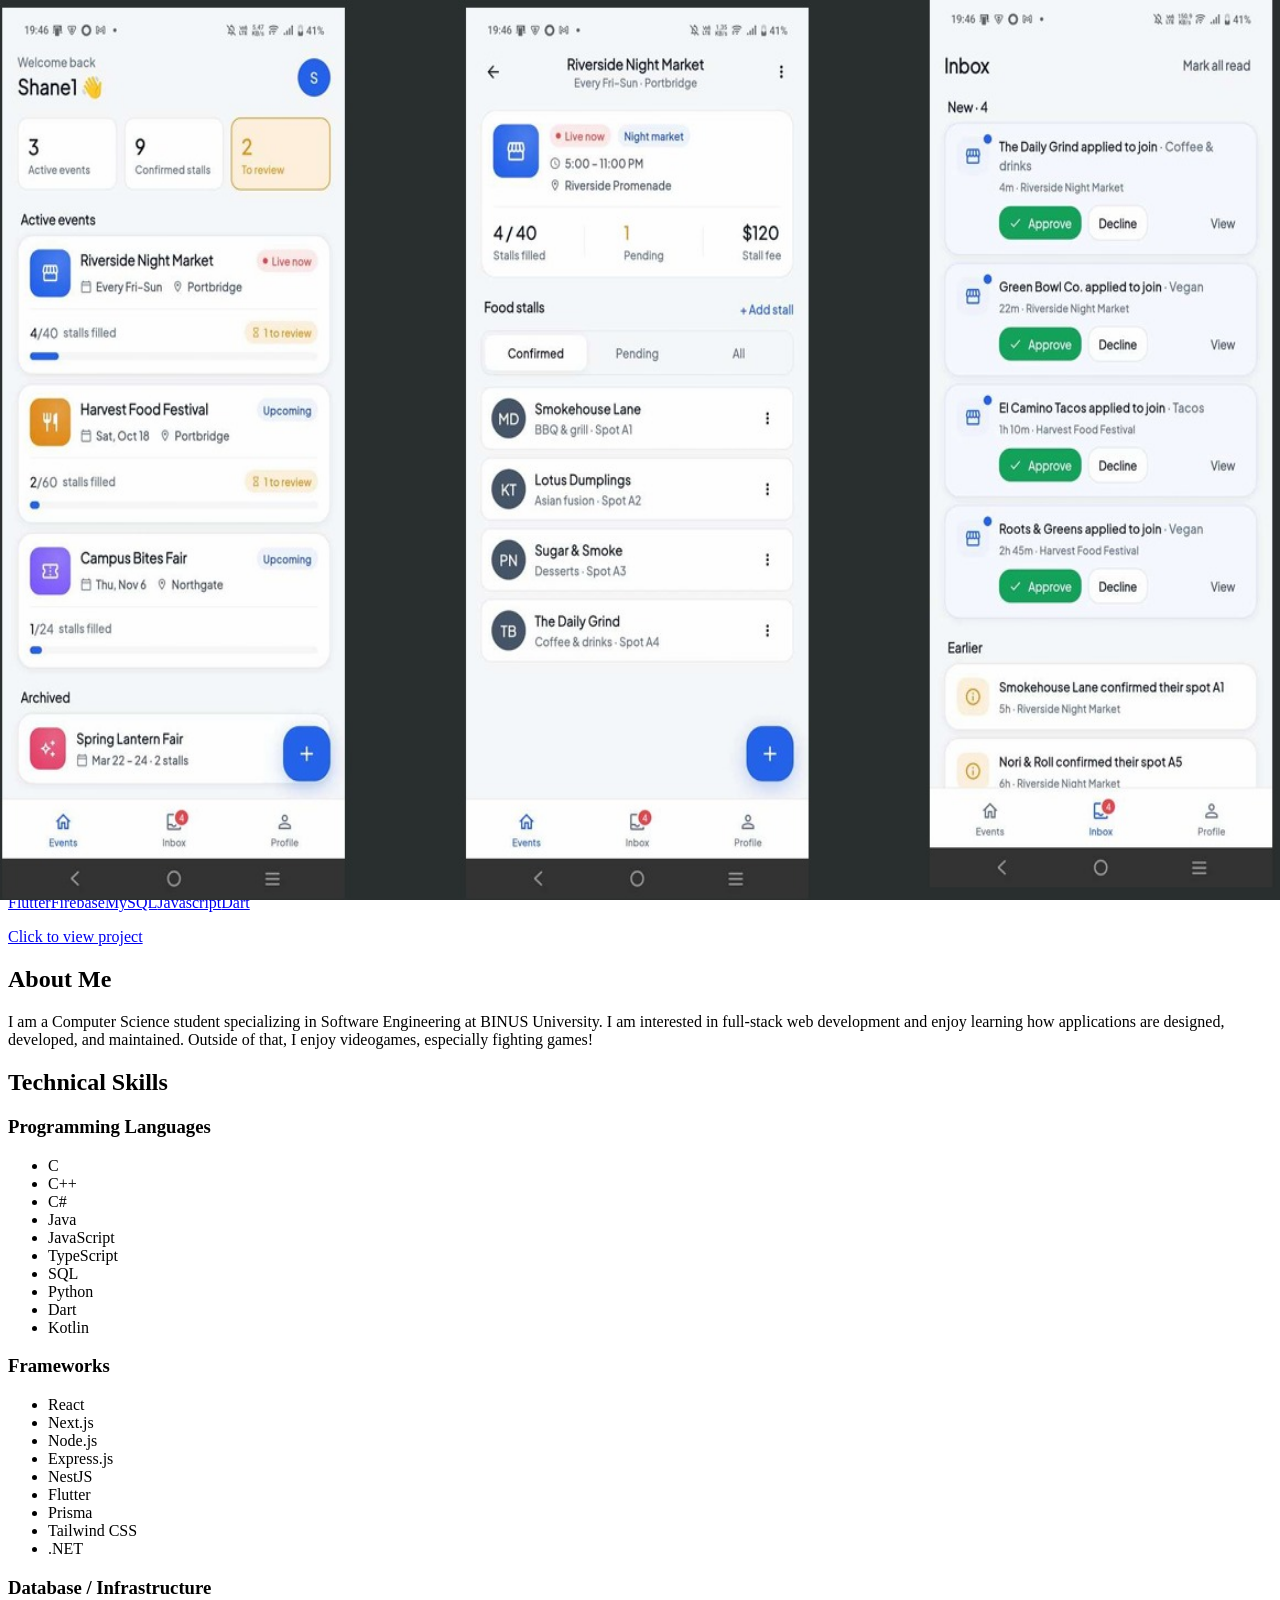
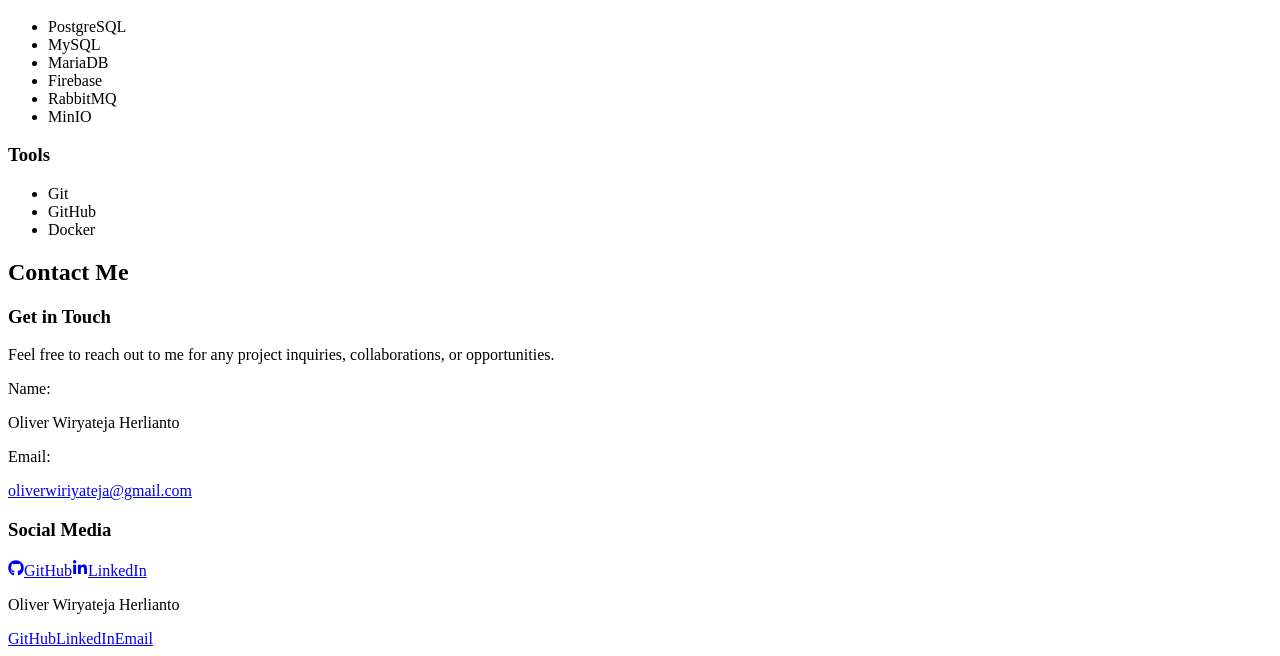
==== out/index.html @ 8010caa8 "update portfolio" ====
<!DOCTYPE html><html lang="en" class="geist_a71539c9-module__T19VSG__variable geist_mono_8d43a2aa-module__8Li5zG__variable h-full antialiased"><head><meta charSet="utf-8"/><meta name="viewport" content="width=device-width, initial-scale=1"/><link rel="preload" href="/_next/static/media/797e433ab948586e-s.p.0r6juujl39pe6.woff2" as="font" crossorigin="" type="font/woff2"/><link rel="preload" href="/_next/static/media/caa3a2e1cccd8315-s.p.0wgildi0cnwt9.woff2" as="font" crossorigin="" type="font/woff2"/><link rel="stylesheet" href="/_next/static/chunks/0q4p0e7eslf-d.css" data-precedence="next"/><link rel="preload" as="script" fetchPriority="low" href="/_next/static/chunks/3s6nzrbk-8mnv.js"/><script src="/_next/static/chunks/19mx3mg6lkumu.js" async=""></script><script src="/_next/static/chunks/3g4px251sg85e.js" async=""></script><script src="/_next/static/chunks/0tgjiok8t6d_n.js" async=""></script><script src="/_next/static/chunks/turbopack-2wgs7irzom57_.js" async=""></script><script src="/_next/static/chunks/3fntmmi971322.js" async=""></script><script src="/_next/static/chunks/1bkt6q9tlb272.js" async=""></script><title>Oliver Wiryateja Herlianto Portfolio</title><meta name="description" content="My Portfolio :D"/><link rel="icon" href="/favicon.ico?favicon.2vob68tjqpejf.ico" sizes="256x256" type="image/x-icon"/><meta name="next-size-adjust" content=""/><script src="/_next/static/chunks/0cz1d0mv5g_q7.js" noModule=""></script></head><body class="min-h-full flex flex-col"><div hidden=""><!--$--><!--/$--></div><main class="min-h-screen bg-black text-white"><nav class="sticky top-0 z-50 border-b border-slate-800 bg-black/90 backdrop-blur"><div class="mx-auto flex max-w-5xl items-center justify-between px-6 py-4"><a class="text-xl font-bold text-white" href="#home">Oliver W.H</a><div class="flex gap-6"><a class="relative py-2 text-white transition-colors hover:text-blue-500 after:absolute after:bottom-0 after:left-0 after:h-0.5 after:w-full after:bg-blue-500" href="#home">Home</a><a class="relative py-2 text-white transition-colors hover:text-blue-500 " href="#projects">Projects</a><a class="relative py-2 text-white transition-colors hover:text-blue-500 " href="#about">About</a><a class="relative py-2 text-white transition-colors hover:text-blue-500 " href="#contact">Contact</a></div></div></nav><section id="home" class="px-6 pt-18 pb-24 sm:px-10"><div class="mx-auto max-w-5xl text-center"><p class="mx-auto mt-6 max-w-3xl text-lg leading-relaxed font-mono text-blue-500">Computer Science Student from Bina Nusantara University</p><h1 class="text-4xl font-bold text-white sm:text-5xl">Hi, My name is Oliver Wiryateja Herlianto.</h1><h2 class="mt-4 text-2xl font-semibold text-slate-300 sm:text-3xl">Software Engineer</h2><p class="mx-auto mt-6 max-w-3xl text-center text-xl leading-relaxed text-slate-400">Studying Computer Science - Software Engineering track at BINUS University @Alam Sutera. Interested in all things related to technology, passionate in studying full-stack web development, experienced in building academic and personal projects using technologies such as Typescript, Node.js, React, SQL, and Docker. Currently looking to strengthen my software engineering skills and contribute to real world projects.</p><div class="mt-8 flex justify-center gap-4"><a href="#projects" class="rounded-lg bg-blue-600 px-5 py-3 font-medium text-white transition-colors hover:bg-blue-500">View Projects</a><a href="/personalcv.pdf" target="_blank" rel="noopener noreferrer" class="rounded-lg border border-slate-700 px-5 py-3 font-medium text-white transition-colors hover:bg-slate-800">View CV</a></div></div></section><section id="projects" class="scroll-mt-24 px-6 pt-6 pb-18 sm:px-10"><div class="mx-auto max-w-5xl text-center"><h2 class="text-3xl font-bold text-white">Projects</h2><p class="mx-auto mt-4 max-w-2xl text-center text-slate-400">A selection of projects I have worked on.</p><div class="mt-10 grid items-stretch gap-6 md:grid-cols-2"><a href="/projects/letsmeet" class="flex h-full flex-col overflow-hidden border border-slate-800 bg-slate-900 transition-colors hover:border-blue-500"><div class="flex-1 p-6"><h3 class="text-xl font-semibold text-white">LetsMeet</h3><p class="mt-3 text-slate-400">A platform for organizations to manage events, partnerships, and collaboration.</p><div class="mt-4 flex flex-wrap justify-center gap-2"><span class="bg-slate-800 px-3 py-1 text-sm text-slate-300">React</span><span class="bg-slate-800 px-3 py-1 text-sm text-slate-300">TypeScript</span><span class="bg-slate-800 px-3 py-1 text-sm text-slate-300">Node.js</span><span class="bg-slate-800 px-3 py-1 text-sm text-slate-300">PostgreSQL</span></div><p class="mt-5 text-sm font-medium text-blue-500">Click to view project</p></div><div class="relative h-48 w-full"><img alt="LetsMeet screenshot" loading="lazy" decoding="async" data-nimg="fill" class="object-cover" style="position:absolute;height:100%;width:100%;left:0;top:0;right:0;bottom:0;color:transparent" src="/letsmeet.png"/></div></a><a href="/projects/stromen" class="flex h-full flex-col overflow-hidden border border-slate-800 bg-slate-900 transition-colors hover:border-blue-500"><div class="flex-1 p-6"><h3 class="text-xl font-semibold text-white">STROMEN</h3><p class="mt-3 text-slate-400">Video streaming platform.</p><div class="mt-4 flex flex-wrap justify-center gap-2"><span class="bg-slate-800 px-3 py-1 text-sm text-slate-300">Next.js</span><span class="bg-slate-800 px-3 py-1 text-sm text-slate-300">NestJS</span><span class="bg-slate-800 px-3 py-1 text-sm text-slate-300">PostgreSQL</span><span class="bg-slate-800 px-3 py-1 text-sm text-slate-300">RabbitMQ</span><span class="bg-slate-800 px-3 py-1 text-sm text-slate-300">MinIO</span></div><p class="mt-5 text-sm font-medium text-blue-500">Click to view project</p></div><div class="relative h-48 w-full"><img alt="STROMEN screenshot" loading="lazy" decoding="async" data-nimg="fill" class="object-cover" style="position:absolute;height:100%;width:100%;left:0;top:0;right:0;bottom:0;color:transparent" src="/stromen.png"/></div></a><a href="/projects/harvest2day" class="flex h-full flex-col overflow-hidden border border-slate-800 bg-slate-900 transition-colors hover:border-blue-500"><div class="flex-1 p-6"><h3 class="text-xl font-semibold text-white">Harvest2Day</h3><p class="mt-3 text-slate-400">Harvesting Prediction AI</p><div class="mt-4 flex flex-wrap justify-center gap-2"><span class="bg-slate-800 px-3 py-1 text-sm text-slate-300">Python</span><span class="bg-slate-800 px-3 py-1 text-sm text-slate-300">FastAPI</span><span class="bg-slate-800 px-3 py-1 text-sm text-slate-300">HTML</span><span class="bg-slate-800 px-3 py-1 text-sm text-slate-300">CSS</span><span class="bg-slate-800 px-3 py-1 text-sm text-slate-300">JavaScript</span></div><p class="mt-5 text-sm font-medium text-blue-500">Click to view project</p></div><div class="relative h-48 w-full"><img alt="Harvest2Day screenshot" loading="lazy" decoding="async" data-nimg="fill" class="object-cover" style="position:absolute;height:100%;width:100%;left:0;top:0;right:0;bottom:0;color:transparent" src="/harvest2day.png"/></div></a><a href="/projects/wukwukembege" class="flex h-full flex-col overflow-hidden border border-slate-800 bg-slate-900 transition-colors hover:border-blue-500"><div class="flex-1 p-6"><h3 class="text-xl font-semibold text-white">Wukwembege</h3><p class="mt-3 text-slate-400">Wukwembege is a mobile app designed to connect

            event organizers with food stall vendors</p><div class="mt-4 flex flex-wrap justify-center gap-2"><span class="bg-slate-800 px-3 py-1 text-sm text-slate-300">Flutter</span><span class="bg-slate-800 px-3 py-1 text-sm text-slate-300">Firebase</span><span class="bg-slate-800 px-3 py-1 text-sm text-slate-300">MySQL</span><span class="bg-slate-800 px-3 py-1 text-sm text-slate-300">Javascript</span><span class="bg-slate-800 px-3 py-1 text-sm text-slate-300">Dart</span></div><p class="mt-5 text-sm font-medium text-blue-500">Click to view project</p></div><div class="relative h-48 w-full"><img alt="Wukwembege screenshot" loading="lazy" decoding="async" data-nimg="fill" class="object-cover" style="position:absolute;height:100%;width:100%;left:0;top:0;right:0;bottom:0;color:transparent" src="/wukwembege.png"/></div></a></div></div></section><section id="about" class="scroll-mt-24 px-10 pt-8 pb-18"><div class="mx-auto max-w-5xl text-center"><h2 class="text-3xl font-bold text-white">About Me</h2><p class="mx-auto mt-6 max-w-3xl text-xl text-center leading-relaxed text-slate-400">I am a Computer Science student specializing in Software Engineering at BINUS University. I am interested in full-stack web development and enjoy learning how applications are designed, developed, and maintained. Outside of that, I enjoy videogames, especially fighting games!</p><h2 class="mt-12 text-2xl font-bold text-white">Technical Skills</h2><div class="mt-8 grid gap-8 text-left sm:grid-cols-2 lg:grid-cols-4"><div><h3 class="border-b border-slate-700 pb-3 text-lg font-semibold text-white">Programming Languages</h3><ul class="mt-4 space-y-2 text-slate-400"><li>C</li><li>C++</li><li>C#</li><li>Java</li><li>JavaScript</li><li>TypeScript</li><li>SQL</li><li>Python</li><li>Dart</li><li>Kotlin</li></ul></div><div><h3 class="border-b border-slate-700 pb-3 text-lg font-semibold text-white">Frameworks</h3><ul class="mt-4 space-y-2 text-slate-400"><li>React</li><li>Next.js</li><li>Node.js</li><li>Express.js</li><li>NestJS</li><li>Flutter</li><li>Prisma</li><li>Tailwind CSS</li><li>.NET</li></ul></div><div><h3 class="border-b border-slate-700 pb-3 text-lg font-semibold text-white">Database / Infrastructure</h3><ul class="mt-4 space-y-2 text-slate-400"><li>PostgreSQL</li><li>MySQL</li><li>MariaDB</li><li>Firebase</li><li>RabbitMQ</li><li>MinIO</li></ul></div><div><h3 class="border-b border-slate-700 pb-3 text-lg font-semibold text-white">Tools</h3><ul class="mt-4 space-y-2 text-slate-400"><li>Git</li><li>GitHub</li><li>Docker</li></ul></div></div></div></section><section id="contact" class="scroll-mt-24 px-6 pt-12 pb-24 sm:px-10"><div class="mx-auto max-w-5xl"><div class="text-center"><h2 class="text-3xl font-bold text-white">Contact Me</h2></div><div class="mt-16 grid gap-12 md:grid-cols-2"><div><h3 class="text-2xl font-bold text-white">Get in Touch</h3><p class="mt-4 max-w-lg leading-relaxed text-slate-400 pb-2">Feel free to reach out to me for any project inquiries, collaborations, or opportunities.</p><div class="flex-mt-8 space-y-6"><div><p class="font-medium text-white">Name:</p><p class="mt-1 text-slate-400">Oliver Wiryateja Herlianto</p></div><div><p class="font-medium text-white">Email:</p><a href="mailto:oliverwiriyateja@gmail.com" class="mt-1 block text-slate-400 transition-colors hover:text-blue-500">oliverwiriyateja@gmail.com</a></div></div></div><div><h3 class="text-2xl font-bold text-white">Social Media</h3><div class="mt-6 space-y-4"><a href="https://github.com/Jamsyyy" target="_blank" rel="noopener noreferrer" class="flex items-center justify-center gap-3 rounded-lg bg-blue-600 px-6 py-4 font-medium text-white transition-colors hover:bg-blue-500"><svg stroke="currentColor" fill="currentColor" stroke-width="0" viewBox="0 0 496 512" class="text-xl" height="1em" width="1em" xmlns="http://www.w3.org/2000/svg"><path d="M165.9 397.4c0 2-2.3 3.6-5.2 3.6-3.3.3-5.6-1.3-5.6-3.6 0-2 2.3-3.6 5.2-3.6 3-.3 5.6 1.3 5.6 3.6zm-31.1-4.5c-.7 2 1.3 4.3 4.3 4.9 2.6 1 5.6 0 6.2-2s-1.3-4.3-4.3-5.2c-2.6-.7-5.5.3-6.2 2.3zm44.2-1.7c-2.9.7-4.9 2.6-4.6 4.9.3 2 2.9 3.3 5.9 2.6 2.9-.7 4.9-2.6 4.6-4.6-.3-1.9-3-3.2-5.9-2.9zM244.8 8C106.1 8 0 113.3 0 252c0 110.9 69.8 205.8 169.5 239.2 12.8 2.3 17.3-5.6 17.3-12.1 0-6.2-.3-40.4-.3-61.4 0 0-70 15-84.7-29.8 0 0-11.4-29.1-27.8-36.6 0 0-22.9-15.7 1.6-15.4 0 0 24.9 2 38.6 25.8 21.9 38.6 58.6 27.5 72.9 20.9 2.3-16 8.8-27.1 16-33.7-55.9-6.2-112.3-14.3-112.3-110.5 0-27.5 7.6-41.3 23.6-58.9-2.6-6.5-11.1-33.3 2.6-67.9 20.9-6.5 69 27 69 27 20-5.6 41.5-8.5 62.8-8.5s42.8 2.9 62.8 8.5c0 0 48.1-33.6 69-27 13.7 34.7 5.2 61.4 2.6 67.9 16 17.7 25.8 31.5 25.8 58.9 0 96.5-58.9 104.2-114.8 110.5 9.2 7.9 17 22.9 17 46.4 0 33.7-.3 75.4-.3 83.6 0 6.5 4.6 14.4 17.3 12.1C428.2 457.8 496 362.9 496 252 496 113.3 383.5 8 244.8 8zM97.2 352.9c-1.3 1-1 3.3.7 5.2 1.6 1.6 3.9 2.3 5.2 1 1.3-1 1-3.3-.7-5.2-1.6-1.6-3.9-2.3-5.2-1zm-10.8-8.1c-.7 1.3.3 2.9 2.3 3.9 1.6 1 3.6.7 4.3-.7.7-1.3-.3-2.9-2.3-3.9-2-.6-3.6-.3-4.3.7zm32.4 35.6c-1.6 1.3-1 4.3 1.3 6.2 2.3 2.3 5.2 2.6 6.5 1 1.3-1.3.7-4.3-1.3-6.2-2.2-2.3-5.2-2.6-6.5-1zm-11.4-14.7c-1.6 1-1.6 3.6 0 5.9 1.6 2.3 4.3 3.3 5.6 2.3 1.6-1.3 1.6-3.9 0-6.2-1.4-2.3-4-3.3-5.6-2z"></path></svg>GitHub</a><a href="https://www.linkedin.com/in/oliver-wiryateja-herlianto-967185326/" target="_blank" rel="noopener noreferrer" class="flex items-center justify-center gap-3 rounded-lg bg-blue-600 px-6 py-4 font-medium text-white transition-colors hover:bg-blue-500"><svg stroke="currentColor" fill="currentColor" stroke-width="0" viewBox="0 0 448 512" class="text-xl" height="1em" width="1em" xmlns="http://www.w3.org/2000/svg"><path d="M100.28 448H7.4V148.9h92.88zM53.79 108.1C24.09 108.1 0 83.5 0 53.8a53.79 53.79 0 0 1 107.58 0c0 29.7-24.1 54.3-53.79 54.3zM447.9 448h-92.68V302.4c0-34.7-.7-79.2-48.29-79.2-48.29 0-55.69 37.7-55.69 76.7V448h-92.78V148.9h89.08v40.8h1.3c12.4-23.5 42.69-48.3 87.88-48.3 94 0 111.28 61.9 111.28 142.3V448z"></path></svg>LinkedIn</a></div></div></div></div></section><footer class="border-t border-slate-800 bg-[#OEOF11] px-10 py-8"><div class="mx-auto flex max-w-7xl items-center justify-between"><div><p class="text-sm text-white">Oliver Wiryateja Herlianto</p></div><div class="flex gap-6"><a href="https://github.com/Jamsyyy" target="_blank" rel="noopener noreferrer" class="text-sm text-white transition-colors hover:text-blue-500">GitHub</a><a href="https://www.linkedin.com/in/oliver-wiryateja-herlianto-967185326/" target="_blank" rel="noopener noreferrer" class="text-sm text-white transition-colors hover:text-blue-500">LinkedIn</a><a href="mailto:oliverwiriyateja@gmail.com" target="_blank" rel="noopener noreferrer" class="text-sm text-white transition-colors hover:text-blue-500">Email</a></div></div></footer></main><!--$--><!--/$--><script src="/_next/static/chunks/3s6nzrbk-8mnv.js" id="_R_" async=""></script><script>(self.__next_f=self.__next_f||[]).push([0])</script><script>self.__next_f.push([1,"1:\"$Sreact.fragment\"\n2:I[39756,[\"/_next/static/chunks/3fntmmi971322.js\"],\"default\"]\n3:I[37457,[\"/_next/static/chunks/3fntmmi971322.js\"],\"default\"]\n4:I[62319,[\"/_next/static/chunks/3fntmmi971322.js\",\"/_next/static/chunks/1bkt6q9tlb272.js\"],\"default\"]\n10:I[68027,[\"/_next/static/chunks/3fntmmi971322.js\"],\"default\",1]\n:HL[\"/_next/static/chunks/0q4p0e7eslf-d.css\",\"style\"]\n:HL[\"/_next/static/media/797e433ab948586e-s.p.0r6juujl39pe6.woff2\",\"font\",{\"crossOrigin\":\"\",\"type\":\"font/woff2\"}]\n:HL[\"/_next/static/media/caa3a2e1cccd8315-s.p.0wgildi0cnwt9.woff2\",\"font\",{\"crossOrigin\":\"\",\"type\":\"font/woff2\"}]\n0:{\"P\":null,\"c\":[\"\",\"\"],\"q\":\"\",\"i\":false,\"f\":[[[\"\",{\"children\":[\"__PAGE__\",{},\"$undefined\",\"$undefined\",4608]},\"$undefined\",\"$undefined\",4624],[[\"$\",\"$1\",\"c\",{\"children\":[[[\"$\",\"link\",\"0\",{\"rel\":\"stylesheet\",\"href\":\"/_next/static/chunks/0q4p0e7eslf-d.css\",\"precedence\":\"next\",\"crossOrigin\":\"$undefined\",\"nonce\":\"$undefined\"}],[\"$\",\"script\",\"script-0\",{\"src\":\"/_next/static/chunks/3fntmmi971322.js\",\"async\":true,\"nonce\":\"$undefined\"}]],[\"$\",\"html\",null,{\"lang\":\"en\",\"className\":\"geist_a71539c9-module__T19VSG__variable geist_mono_8d43a2aa-module__8Li5zG__variable h-full antialiased\",\"children\":[\"$\",\"body\",null,{\"className\":\"min-h-full flex flex-col\",\"children\":[\"$\",\"$L2\",null,{\"parallelRouterKey\":\"children\",\"error\":\"$undefined\",\"errorStyles\":\"$undefined\",\"errorScripts\":\"$undefined\",\"template\":[\"$\",\"$L3\",null,{}],\"templateStyles\":\"$undefined\",\"templateScripts\":\"$undefined\",\"notFound\":[[[\"$\",\"title\",null,{\"children\":\"404: This page could not be found.\"}],[\"$\",\"div\",null,{\"style\":{\"fontFamily\":\"system-ui,\\\"Segoe UI\\\",Roboto,Helvetica,Arial,sans-serif,\\\"Apple Color Emoji\\\",\\\"Segoe UI Emoji\\\"\",\"height\":\"100vh\",\"textAlign\":\"center\",\"display\":\"flex\",\"flexDirection\":\"column\",\"alignItems\":\"center\",\"justifyContent\":\"center\"},\"children\":[\"$\",\"div\",null,{\"children\":[[\"$\",\"style\",null,{\"dangerouslySetInnerHTML\":{\"__html\":\"body{color:#000;background:#fff;margin:0}.next-error-h1{border-right:1px solid rgba(0,0,0,.3)}@media (prefers-color-scheme:dark){body{color:#fff;background:#000}.next-error-h1{border-right:1px solid rgba(255,255,255,.3)}}\"}}],[\"$\",\"h1\",null,{\"className\":\"next-error-h1\",\"style\":{\"display\":\"inline-block\",\"margin\":\"0 20px 0 0\",\"padding\":\"0 23px 0 0\",\"fontSize\":24,\"fontWeight\":500,\"verticalAlign\":\"top\",\"lineHeight\":\"49px\"},\"children\":404}],[\"$\",\"div\",null,{\"style\":{\"display\":\"inline-block\"},\"children\":[\"$\",\"h2\",null,{\"style\":{\"fontSize\":14,\"fontWeight\":400,\"lineHeight\":\"49px\",\"margin\":0},\"children\":\"This page could not be found.\"}]}]]}]}]],[]],\"forbidden\":\"$undefined\",\"unauthorized\":\"$undefined\"}]}]}]]}],{\"children\":[[\"$\",\"$1\",\"c\",{\"children\":[[\"$\",\"main\",null,{\"className\":\"min-h-screen bg-black text-white\",\"children\":[[\"$\",\"$L4\",null,{}],[\"$\",\"section\",null,{\"id\":\"home\",\"className\":\"px-6 pt-18 pb-24 sm:px-10\",\"children\":[\"$\",\"div\",null,{\"className\":\"mx-auto max-w-5xl text-center\",\"children\":[[\"$\",\"p\",null,{\"className\":\"mx-auto mt-6 max-w-3xl text-lg leading-relaxed font-mono text-blue-500\",\"children\":\"Computer Science Student from Bina Nusantara University\"}],[\"$\",\"h1\",null,{\"className\":\"text-4xl font-bold text-white sm:text-5xl\",\"children\":\"Hi, My name is Oliver Wiryateja Herlianto.\"}],[\"$\",\"h2\",null,{\"className\":\"mt-4 text-2xl font-semibold text-slate-300 sm:text-3xl\",\"children\":\"Software Engineer\"}],[\"$\",\"p\",null,{\"className\":\"mx-auto mt-6 max-w-3xl text-center text-xl leading-relaxed text-slate-400\",\"children\":\"Studying Computer Science - Software Engineering track at BINUS University @Alam Sutera. Interested in all things related to technology, passionate in studying full-stack web development, experienced in building academic and personal projects using technologies such as Typescript, Node.js, React, SQL, and Docker. Currently looking to strengthen my software engineering skills and contribute to real world projects.\"}],[\"$\",\"div\",null,{\"className\":\"mt-8 flex justify-center gap-4\",\"children\":[[\"$\",\"a\",null,{\"href\":\"#projects\",\"className\":\"rounded-lg bg-blue-600 px-5 py-3 font-medium text-white transition-colors hover:bg-blue-500\",\"children\":\"View Projects\"}],[\"$\",\"a\",null,{\"href\":\"/personalcv.pdf\",\"target\":\"_blank\",\"rel\":\"noopener noreferrer\",\"className\":\"rounded-lg border border-slate-700 px-5 py-3 font-medium text-white transition-colors hover:bg-slate-800\",\"children\":\"View CV\"}]]}]]}]}],[\"$\",\"section\",null,{\"id\":\"projects\",\"className\":\"scroll-mt-24 px-6 pt-6 pb-18 sm:px-10\",\"children\":[\"$\",\"div\",null,{\"className\":\"mx-auto max-w-5xl text-center\",\"children\":[[\"$\",\"h2\",null,{\"className\":\"text-3xl font-bold text-white\",\"children\":\"Projects\"}],[\"$\",\"p\",null,{\"className\":\"mx-auto mt-4 max-w-2xl text-center text-slate-400\",\"children\":\"A selection of projects I have worked on.\"}],[\"$\",\"div\",null,{\"className\":\"mt-10 grid items-stretch gap-6 md:grid-cols-2\",\"children\":[[\"$\",\"a\",null,{\"href\":\"/projects/letsmeet\",\"className\":\"flex h-full flex-col overflow-hidden border border-slate-800 bg-slate-900 transition-colors hover:border-blue-500\",\"children\":[\"$L5\",\"$L6\"]}],\"$L7\",\"$L8\",\"$L9\"]}]]}]}],\"$La\",\"$Lb\",\"$Lc\"]}],[\"$Ld\"],\"$Le\"]}],{},null,false,null]},null,false,null],\"$Lf\",false]],\"m\":\"$undefined\",\"G\":[\"$10\",[\"$L11\"]],\"S\":true,\"h\":null,\"r\":\"$undefined\",\"s\":\"$undefined\",\"a\":\"$undefined\",\"l\":\"$undefined\",\"p\":\"$undefined\",\"d\":\"$undefined\",\"b\":\"G_XZi8I55tR2vqDd6nO0P\"}\n12:I[5500,[\"/_next/static/chunks/3fntmmi971322.js\",\"/_next/static/chunks/1bkt6q9tlb272.js\"],\"Image\"]\n14:I[97367,[\"/_next/static/chunks/3fntmmi971322.js\"],\"OutletBoundary\"]\n15:\"$Sreact.suspense\"\n17:I[97367,[\"/_next/static/chunks/3fntmmi971322.js\"],\"ViewportBoundary\"]\n19:I[97367,[\"/_next/static/chunks/3fntmmi971322.js\"],\"MetadataBoundary\"]\n5:[\"$\",\"div\",null,{\"className\":\"flex-1 p-6\",\"children\":[[\"$\",\"h3\",null,{\"className\":\"text-xl font-semibold text-white\",\"children\":\"LetsMeet\"}],[\"$\",\"p\",null,{\"className\":\"mt-3 text-slate-400\",\"children\":\"A platform for organizations to manage events, partnerships, and collaboration.\"}],[\"$\",\"div\",null,{\"className\":\"mt-4 flex flex-wrap justify-center gap-2\",\"children\":[[\"$\",\"span\",\"React\",{\"className\":\"bg-slate-800 px-3 py-1 text-sm text-slate-300\",\"children\":\"React\"}],[\"$\",\"span\",\"TypeScript\",{\"className\":\"bg-slate-800 px-3 py-1 text-sm text-slate-300\",\"children\":\"TypeScript\"}],[\"$\",\"span\",\"Node.js\",{\"className\":\"bg-slate-800 px-3 py-1 text-sm text-slate-300\",\"children\":\"Node.js\"}],[\"$\",\"span\",\"PostgreSQL\",{\"className\":\"bg-slate-800 px-3 py-1 text-sm text-slate-300\",\"children\":\"PostgreSQL\"}]]}],[\"$\",\"p\",null,{\"className\":\"mt-5 text-sm font-medium text-blue-500\",\"children\":\"Click to view project\"}]]}]\n6:[\"$\",\"div\",null,{\"className\":\"relative h-48 w-full\",\"children\":[\"$\",\"$L12\",null,{\"src\":\"/letsmeet.png\",\"alt\":\"LetsMeet screenshot\",\"fill\":true,\"className\":\"object-cover\"}]}]\n7:[\"$\",\"a\",null,{\"href\":\"/projects/stromen\",\"className\":\"flex h-full flex-col overflow-hidden border border-slate-800 bg-slate-900 transition-colors hover:border-blue-500\",\"children\":[[\"$\",\"div\",null,{\"className\":\"flex-1 p-6\",\"children\":[[\"$\",\"h3\",null,{\"className\":\"text-xl font-semibold text-white\",\"children\":\"STROMEN\"}],[\"$\",\"p\",null,{\"className\":\"mt-3 text-slate-400\",\"children\":\"Video streaming platform.\"}],[\"$\",\"div\",null,{\"className\":\"mt-4 flex flex-wrap justify-center gap-2\",\"children\":[[\"$\",\"span\",\"Next.js\",{\"className\":\"bg-slate-800 px-3 py-1 text-sm text-slate-300\",\"children\":\"Next.js\"}],[\"$\",\"span\",\"NestJS\",{\"className\":\"bg-slate-800 px-3 py-1 text-sm text-slate-300\",\"children\":\"NestJS\"}],[\"$\",\"span\",\"PostgreSQL\",{\"className\":\"bg-slate-800 px-3 py-1 text-sm text-slate-300\",\"children\":\"PostgreSQL\"}],[\"$\",\"span\",\"RabbitMQ\",{\"className\":\"bg-slate-800 px-3 py-1 text-sm text-slate-300\",\"children\":\"RabbitMQ\"}],[\"$\",\"span\",\"MinIO\",{\"className\":\"bg-slate-800 px-3 py-1 text-sm text-slate-300\",\"children\":\"MinIO\"}]]}],[\"$\",\"p\",null,{\"className\":\"mt-5 text-sm font-medium text-blue-500\",\"children\":\"Click to view project\"}]]}],[\"$\",\"div\",null,{\"className\":\"relative h-48 w-full\",\"children\":[\"$\",\"$L12\",null,{\"src\":\"/stromen.png\",\"alt\":\"STROMEN screenshot\",\"fill\":true,\"className\":\"object-cover\"}]}]]}]\n8:[\"$\",\"a\",null,{\"href\":\"/projects/harvest2day\",\"className\":\"flex h-full flex-col overflow-hidden border border-slate-800 bg-slate-900 transition-colors hover:border-blue-500\",\"children\":[[\"$\",\"div\",null,{\"className\":\"flex-1 p-6\",\"children\":[[\"$\",\"h3\",null,{\"className\":\"text-xl font-semibold text-white\",\"children\":\"Harvest2Day\"}],[\"$\",\"p\",null,{\"className\":\"mt-3 text-slate-400\",\"children\":\"Harvesting Prediction AI\"}],[\"$\",\"div\",null,{\"className\":\"mt-4 flex flex-wrap justify-center gap-2\",\"children\":[[\"$\",\"span\",\"Python\",{\"className\":\"bg-slate-800 px-3 py-1 text-sm text-slate-300\",\"children\":\"Python\"}],[\"$\",\"span\",\"FastAPI\",{\"className\":\"bg-slate-800 px-3 py-1 text-sm text-slate-300\",\"children\":\"FastAPI\"}],[\"$\",\"span\",\"HTML\",{\"className\":\"bg-slate-800 px-3 py-1 text-sm text-slate-300\",\"children\":\"HTML\"}],[\"$\",\"span\",\"CSS\",{\"className\":\"bg-slate-800 px-3 py-1 text-sm text-slate-300\",\"children\":\"CSS\"}],[\"$\",\"span\",\"JavaScript\",{\"className\":\"bg-slate-800 px-3 py-1 text-sm text-slate-300\",\"children\":\"JavaScript\"}]]}],[\"$\",\"p\",null,{\"className\":\"mt-5 text-sm font-medium text-blue-500\",\"children\":\"Click to view project\"}]]}],[\"$\",\"div\",null,{\"className\":\"relative h-48 w-full\",\"children\":[\"$\",\"$L12\",null,{\"src\":\"/harvest2day.png\",\"alt\":\"Harvest2Day screenshot\",\"fill\":true,\"className\":\"object-cover\"}]}]]}]\n9:[\"$\",\"a\",null,{\"href\":\"/projects/wukwukembege\",\"className\":\"flex h-full flex-col overflow-hidden border border-slate-800 bg-slate-900 transition-colors hover:border-blue-500\",\"children\":[[\"$\",\"div\",null,{\"className\":\"flex-1 p-6\",\"children\":[[\"$\",\"h3\",null,{\"className\":\"text-xl font-semibold text-white\",\"children\":\"Wukwembege\"}],[\"$\",\"p\",null,{\"className\":\"mt-3 text-slate-400\",\"children\":\"Wukwembege is a mobile app designed to connect\\r\\n\\n            event organizers with food stall vendors\"}],[\"$\",\"div\",null,{\"className\":\"mt-4 flex flex-wrap justify-center gap-2\",\"children\":[[\"$\",\"span\",\"Flutter\",{\"className\":\"bg-slate-800 px-3 py-1 text-sm text-slate-300\",\"children\":\"Flutter\"}],[\"$\",\"span\",\"Firebase\",{\"className\":\"bg-slate-800 px-3 py-1 text-sm text-slate-300\",\"children\":\"Firebase\"}],[\"$\",\"span\",\"MySQL\",{\"className\":\"bg-slate-800 px-3 py-1 text-sm text-slate-300\",\"children\":\"MySQL\"}],[\"$\",\"span\",\"Javascript\",{\"className\":\"bg-slate-800 px-3 py-1 text-sm text-slate-300\",\"children\":\"Javascript\"}],[\"$\",\"span\",\"Dart\",{\"className\":\"bg-slate-800 px-3 py-1 text-sm text-slate-300\",\"children\":\"Dart\"}]]}],[\"$\",\"p\",null,{\"className\":\"mt-5 text-sm font-medium text-blue-500\",\"children\":\"Click to view project\"}]]}],[\"$\",\"div\",null,{\"className\":\"relative h-48 w-full\",\"children\":[\"$\",\"$L12\",null,{\"src\":\"/wukwembege.png\",\"alt\":\"Wukwembege screenshot\",\"fill\":true,\"className\":\"object-cover\"}]}]]}]\na:[\"$\",\"section\",null,{\"id\":\"about\",\"className\":\"scroll-mt-24 px-10 pt-8 pb-18\",\"children\":[\"$\",\"div\",null,{\"className\":\"mx-auto max-w-5xl text-center\",\"children\":[[\"$\",\"h2\",null,{\"className\":\"text-3xl font-bold text-white\",\"children\":\"About Me\"}],[\"$\",\"p\",null,{\"className\":\"mx-auto mt-6 max-w-3xl text-xl text-center leading-relaxed text-slate-400\",\"children\":\"I am a Computer Science student specializing in Software Engineering at BINUS University. I am interested in full-stack web development and enjoy learning how applications are designed, developed, and maintained. Outside of that, I enjoy videogames, especially fighting games!\"}],[\"$\",\"h2\",null,{\"className\":\"mt-12 text-2xl font-bold text-white\",\"children\":\"Technical Skills\"}],[\"$\",\"div\",null,{\"className\":\"mt-8 grid gap-8 text-left sm:grid-cols-2 lg:grid-cols-4\",\"children\":[[\"$\",\"div\",null,{\"children\":[[\"$\",\"h3\",null,{\"className\":\"border-b border-slate-700 pb-3 text-lg font-semibold text-white\",\"children\":\"Programming Languages\"}],[\"$\",\"ul\",null,{\"className\":\"mt-4 space-y-2 text-slate-400\",\"children\":[[\"$\",\"li\",null,{\"children\":\"C\"}],[\"$\",\"li\",null,{\"children\":\"C++\"}],[\"$\",\"li\",null,{\"children\":\"C#\"}],[\"$\",\"li\",null,{\"children\":\"Java\"}],[\"$\",\"li\",null,{\"children\":\"JavaScript\"}],[\"$\",\"li\",null,{\"children\":\"TypeScript\"}],[\"$\",\"li\",null,{\"children\":\"SQL\"}],[\"$\",\"li\",null,{\"children\":\"Python\"}],[\"$\",\"li\",null,{\"children\":\"Dart\"}],[\"$\",\"li\",null,{\"children\":\"Kotlin\"}]]}]]}],[\"$\",\"div\",null,{\"children\":[[\"$\",\"h3\",null,{\"className\":\"border-b border-slate-700 pb-3 text-lg font-semibold text-white\",\"children\":\"Frameworks\"}],[\"$\",\"ul\",null,{\"className\":\"mt-4 space-y-2 text-slate-400\",\"children\":[[\"$\",\"li\",null,{\"children\":\"React\"}],[\"$\",\"li\",null,{\"children\":\"Next.js\"}],[\"$\",\"li\",null,{\"children\":\"Node.js\"}],[\"$\",\"li\",null,{\"children\":\"Express.js\"}],[\"$\",\"li\",null,{\"children\":\"NestJS\"}],[\"$\",\"li\",null,{\"children\":\"Flutter\"}],[\"$\",\"li\",null,{\"children\":\"Prisma\"}],[\"$\",\"li\",null,{\"children\":\"Tailwind CSS\"}],[\"$\",\"li\",null,{\"children\":\".NET\"}]]}]]}],[\"$\",\"div\",null,{\"children\":[[\"$\",\"h3\",null,{\"className\":\"border-b border-slate-700 pb-3 text-lg font-semibold text-white\",\"children\":\"Database / Infrastructure\"}],[\"$\",\"ul\",null,{\"className\":\"mt-4 space-y-2 text-slate-400\",\"children\":[[\"$\",\"li\",null,{\"children\":\"PostgreSQL\"}],[\"$\",\"li\",null,{\"children\":\"MySQL\"}],[\"$\",\"li\",null,{\"children\":\"MariaDB\"}],[\"$\",\"li\",null,{\"children\":\"Firebase\"}],[\"$\",\"li\",null,{\"children\":\"RabbitMQ\"}],[\"$\",\"li\",null,{\"children\":\"MinIO\"}]]}]]}],[\"$\",\"div\",null,{\"children\":[[\"$\",\"h3\",null,{\"className\":\"border-b border-slate-700 pb-3 text-lg font-semibold text-white\",\"children\":\"Tools\"}],[\"$\",\"ul\",null,{\"className\":\"mt-4 space-y-2 text-slate-400\",\"children\":[[\"$\",\"li\",null,{\"children\":\"Git\"}],[\"$\",\"li\",null,{\"children\":\"GitHub\"}],[\"$\",\"li\",null,{\"children\":\"Docker\"}]]}]]}]]}]]}]}]\n13:T518,M165.9 397.4c0 2-2.3 3.6-5.2 3.6-3.3.3-5.6-1.3-5.6-3.6 0-2 2.3-3.6 5.2-3.6 3-.3 5.6 1.3 5.6 3.6zm-31.1-4.5c-.7 2 1.3 4.3 4.3 4.9 2.6 1 5.6 0 6.2-2s-1.3-4.3-4.3-5.2c-2.6-.7-5.5.3-6.2 2.3zm44.2-1.7c-2.9.7-4.9 2.6-4.6 4.9.3 2 2.9 3.3 5.9 2.6 2.9-.7 4.9-2.6 4.6-4.6-.3-1.9-3-3.2-5.9-2.9zM244.8 8C106.1 8 0 113.3 0 252c0 110.9 69.8 205.8 169.5 239.2 12.8 2.3 17.3-5.6 17.3-12.1 0-6.2-.3-40.4-.3-61.4 0 0-70 15-84.7-29.8 0 0-11.4-29.1-27.8-36.6 0 0-22.9-15.7 1.6-15.4 0 0 24.9 2 38.6 25.8 21.9 38.6 58.6 27.5 72.9 20.9 2.3-16 8.8-27.1 16-33.7-55.9-6.2-112.3-14.3-112.3-110.5 0-27.5 7.6-41.3 23.6-58.9-2.6-6.5-11.1-33.3 2.6-67.9 20.9-6.5 69 27 69 27 20-5.6 41.5-8.5 62.8-8.5s42.8 2.9 62.8 8.5c0 0 48.1-33.6 69-27 13.7 34.7 5.2 61.4 2.6 67.9 16 17.7 25.8 31.5 25.8 58.9 0 96.5-58.9 104.2-114.8 110.5 9.2 7.9 17 22.9 17 46.4 0 33.7-.3 75.4-.3 83.6 0 6.5 4.6 14.4 17.3 12.1C428.2 457.8 496 362.9 496 252 496 113.3 383.5 8 244.8 8zM97.2 352.9c-1.3 1-1 3.3.7 5.2 1.6 1.6 3.9 2.3 5.2 1 1.3-1 1-3.3-.7-5.2-1.6-1.6-3.9-2.3-5.2-1zm-10.8-8.1c-.7 1.3.3 2.9 2.3 3.9 1.6 1 3.6.7 4.3-.7.7-1.3-.3-2.9-2.3-3.9-2-.6-3.6-.3-4.3.7zm32.4 35.6c-1.6 1.3-1 4.3 1.3 6.2 2.3 2.3 5.2 2.6 6.5 1 1.3-1.3.7-4.3-1.3-6.2-2.2-2.3-5.2-2.6-6.5-1zm-11.4-14.7c-1.6 1-1.6 3.6 0 5.9 1.6 2.3 4.3 3.3 5.6 2.3 1.6-1.3 1.6-3.9 0-6.2-1.4-2.3-4-3.3-5.6-2zb:[\"$\",\"section\",null,{\"id\":\"contact\",\"className\":\"scroll-mt-24 px-6 pt-12 pb-24 sm:px-10\",\"children\":[\"$\",\"div\",null,{\"className\":\"mx-auto max-w-5xl\",\"children\":[[\"$\",\"div\",null,{\"className\":\"text-center\",\"children\":[\"$\",\"h2\",null,{\"className\":\"text-3xl font-bold text-white\",\"children\":\"Contact Me\"}]}],[\"$\",\"div\",null,{\"className\":\"mt-16 grid gap-12 md:grid-cols-2\",\"children\":[[\"$\",\"div\",null,{\"children\":[[\"$\",\"h3\",null,{\"className\":\"text-2xl font-bold text-white\",\"children\":\"Get in Touch\"}],[\"$\",\"p\",null,{\"className\":\"mt-4 max-w-lg leading-relaxed text-slate-400 pb-2\",\"children\":\"Feel free to reach out to me for any project inquiries, collaborations, or opportunities.\"}],[\"$\",\"div\",null,{\"className\":\"flex-mt-8 space-y-6\",\"children\":[[\"$\",\"div\",null,{\"children\":[[\"$\",\"p\",null,{\"className\":\"font-medium text-white\",\"children\":\"Name:\"}],[\"$\",\"p\",null,{\"className\":\"mt-1 text-slate-400\",\"children\":\"Oliver Wiryateja Herlianto\"}]]}],[\"$\",\"div\",null,{\"children\":[[\"$\",\"p\",null,{\"className\":\"font-medium text-white\",\"children\":\"Email:\"}],[\"$\",\"a\",null,{\"href\":\"mailto:oliverwiriyateja@gmail.com\",\"className\":\"mt-1 block text-slate-400 transition-colors hover:text-blue-500\",\"children\":\"oliverwiriyateja@gmail.com\"}]]}]]}]]}],[\"$\",\"div\",null,{\"children\":[[\"$\",\"h3\",null,{\"className\":\"text-2xl font-bold text-white\",\"children\":\"Social Media\"}],[\"$\",\"div\",null,{\"className\":\"mt-6 space-y-4\",\"children\":[[\"$\",\"a\",null,{\"href\":\"https://github.com/Jamsyyy\",\"target\":\"_blank\",\"rel\":\"noopener noreferrer\",\"className\":\"flex items-center justify-center gap-3 rounded-lg bg-blue-600 px-6 py-4 font-medium text-white transition-colors hover:bg-blue-500\",\"children\":[[\"$\",\"svg\",null,{\"stroke\":\"currentColor\",\"fill\":\"currentColor\",\"strokeWidth\":\"0\",\"viewBox\":\"0 0 496 512\",\"className\":\"text-xl\",\"children\":[\"$undefined\",[[\"$\",\"path\",\"0\",{\"d\":\"$13\",\"children\":[]}]]],\"style\":{\"color\":\"$undefined\"},\"height\":\"1em\",\"width\":\"1em\",\"xmlns\":\"http://www.w3.org/2000/svg\"}],\"GitHub\"]}],[\"$\",\"a\",null,{\"href\":\"https://www.linkedin.com/in/oliver-wiryateja-herlianto-967185326/\",\"target\":\"_blank\",\"rel\":\"noopener noreferrer\",\"className\":\"flex items-center justify-center gap-3 rounded-lg bg-blue-600 px-6 py-4 font-medium text-white transition-colors hover:bg-blue-500\",\"children\":[[\"$\",\"svg\",null,{\"stroke\":\"currentColor\",\"fill\":\"currentColor\",\"strokeWidth\":\"0\",\"viewBox\":\"0 0 448 512\",\"className\":\"text-xl\",\"children\":[\"$undefined\",[[\"$\",\"path\",\"0\",{\"d\":\"M100.28 448H7.4V148.9h92.88zM53.79 108.1C24.09 108.1 0 83.5 0 53.8a53.79 53.79 0 0 1 107.58 0c0 29.7-24.1 54.3-53.79 54.3zM447.9 448h-92.68V302.4c0-34.7-.7-79.2-48.29-79.2-48.29 0-55.69 37.7-55.69 76.7V448h-92.78V148.9h89.08v40.8h1.3c12.4-23.5 42.69-48.3 87.88-48.3 94 0 111.28 61.9 111.28 142.3V448z\",\"children\":[]}]]],\"style\":{\"color\":\"$undefined\"},\"height\":\"1em\",\"width\":\"1em\",\"xmlns\":\"http://www.w3.org/2000/svg\"}],\"LinkedIn\"]}]]}]]}]]}]]}]}]\nc:[\"$\",\"footer\",null,{\"className\":\"border-t border-slate-800 bg-[#OEOF11] px-10 py-8\",\"children\":[\"$\",\"div\",null,{\"className\":\"mx-auto flex max-w-7xl items-center justify-between\",\"children\":[[\"$\",\"div\",null,{\"children\":[\"$\",\"p\",null,{\"className\":\"text-sm text-white\",\"children\":\"Oliver Wiryateja Herlianto\"}]}],[\"$\",\"div\",null,{\"className\":\"flex gap-6\",\"children\":[[\"$\",\"a\",null,{\"href\":\"https://github.com/Jamsyyy\",\"target\":\"_blank\",\"rel\":\"noopener noreferrer\",\"className\":\"text-sm text-white transition-colors hover:text-blue-500\",\"children\":\"GitHub\"}],[\"$\",\"a\",null,{\"href\":\"https://www.linkedin.com/in/oliver-wiryateja-herlianto-967185326/\",\"target\":\"_blank\",\"rel\":\"noopener noreferrer\",\"className\":\"text-sm text-white transition-colors hover:text-blue-500\",\"children\":\"LinkedIn\"}],[\"$\",\"a\",null,{\"href\":\"mailto:oliverwiriyateja@gmail.com\",\"target\":\"_blank\",\"rel\":\"noopener noreferrer\",\"className\":\"text-sm text-white transition-colors hover:text-blue-500\",\"children\":\"Email\"}]]}]]}]}]\nd:[\"$\",\"script\",\"script-0\",{\"src\":\"/_next/static/chunks/1bkt6q9tlb272.js\",\"async\":true,\"nonce\":\"$undefined\"}]\ne:[\"$\",\"$L14\",null,{\"children\":[\"$\",\"$15\",null,{\"name\":\"Next.MetadataOutlet\",\"children\":\"$@16\"}]}]\nf:[\"$\",\"$1\",\"h\",{\"children\":[null,[\"$\",\"$L17\",null,{\"children\":\"$L18\"}],[\"$\",\"div\",null,{\"hidden\":true,\"children\":[\"$\",\"$L19\",null,{\"children\":[\"$\",\"$15\",null,{\"name\":\"Next.Metadata\",\"children\":\"$L1a\"}]}]}],[\"$\",\"meta\",null,{\"name\":\"next-size-adjust\",\"content\":\"\"}]]}]\n11:[\"$\",\"link\",\"0\",{\"rel\":\"stylesheet\",\"href\":\"/_next/static/chunks/0q4p0e7eslf-d.css\",\"precedence\":\"next\",\"crossOrigin\":\"$undefined\",\"nonce\":\"$undefined\"}]\n18:[[\"$\",\"meta\",\"0\",{\"charSet\":\"utf-8\"}],[\"$\",\"meta\",\"1\",{\"name\":\"viewport\",\"content\":\"width=device-width, initial-scale=1\"}]]\n1b:I[27201,[\"/_next/static/chunks/3fntmmi971322.js\"],\"IconMark\"]\n16:null\n1a:[[\"$\",\"title\",\"0\",{\"children\":\"Oliver Wiryateja Herlianto Portfolio\"}],[\"$\",\"meta\",\"1\",{\"name\":\"description\",\"content\":\"My Portfolio :D\"}],[\"$\",\"link\",\"2\",{\"rel\":\"icon\",\"href\":\"/favicon.ico?favicon.2vob68tjqpejf.ico\",\"sizes\":\"256x256\",\"type\":\"image/x-icon\"}],[\"$\",\"$L1b\",\"3\",{}]]\n"])</script></body></html>
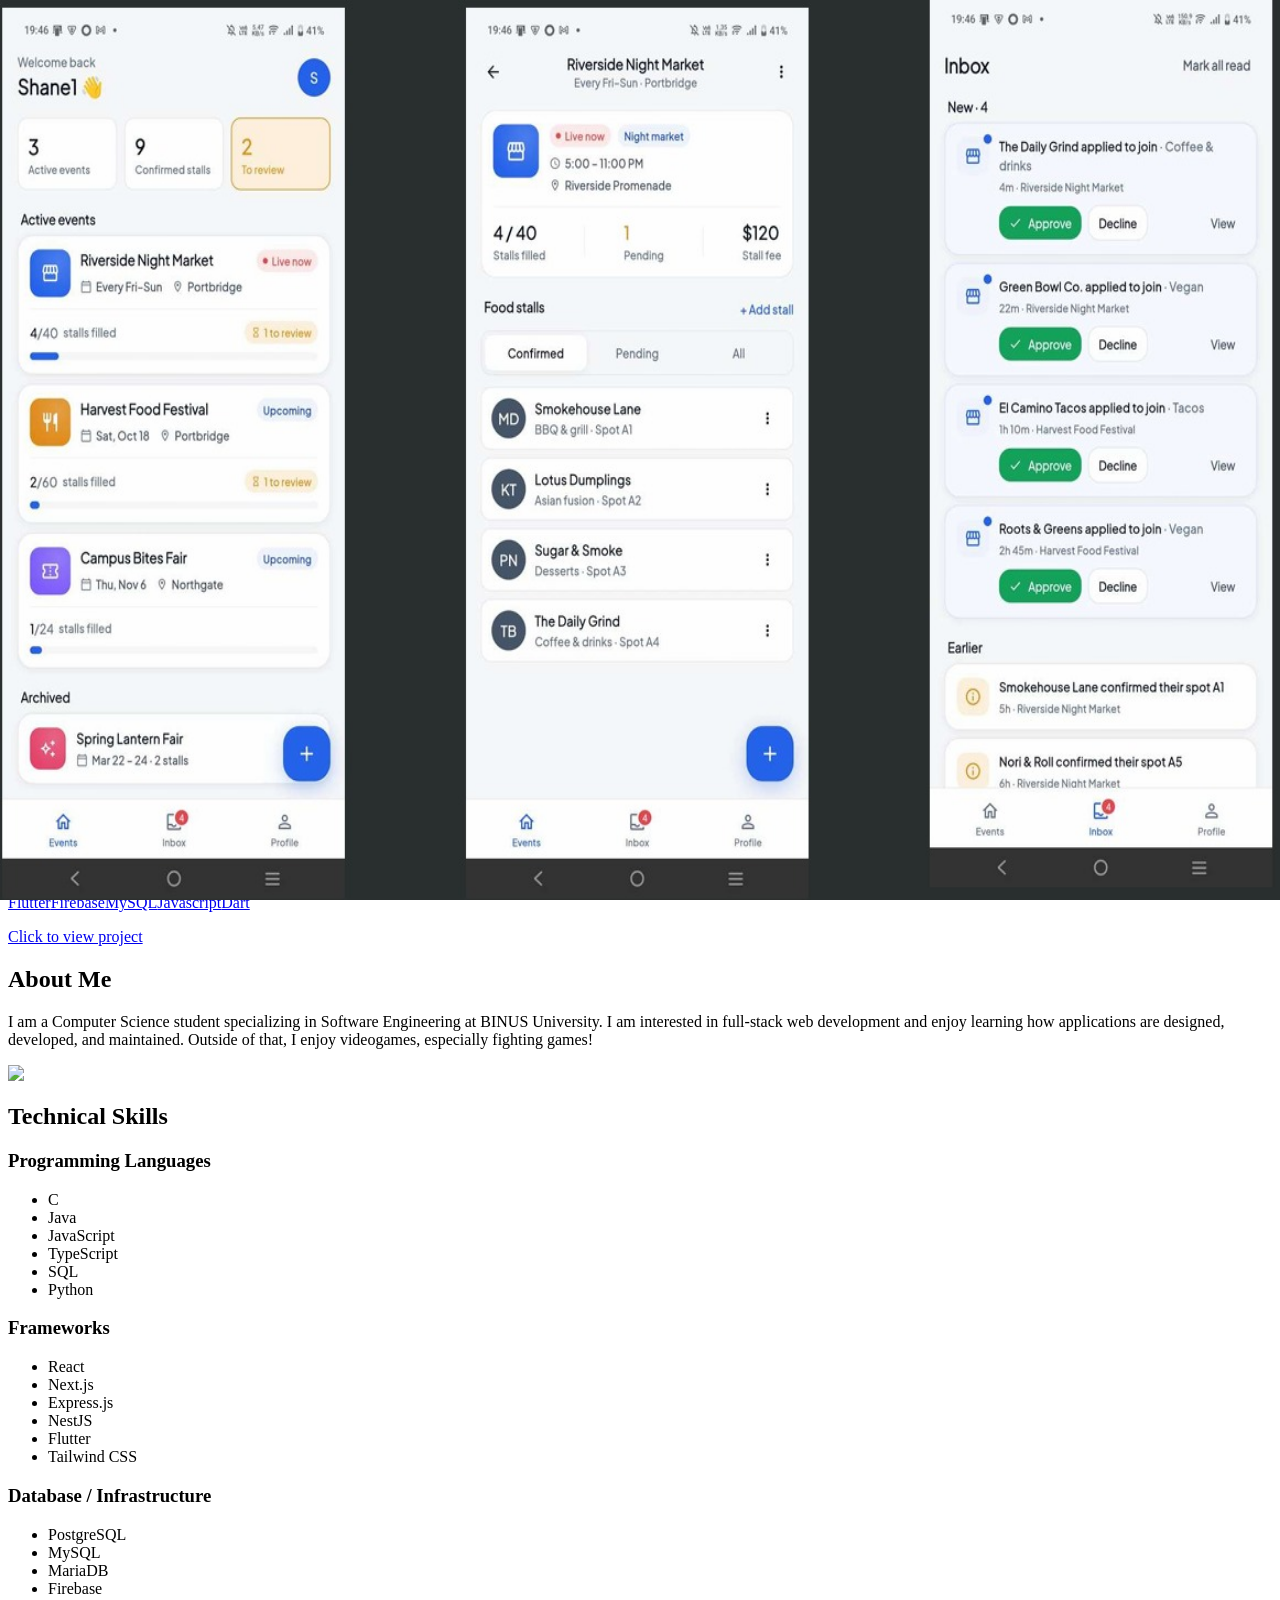
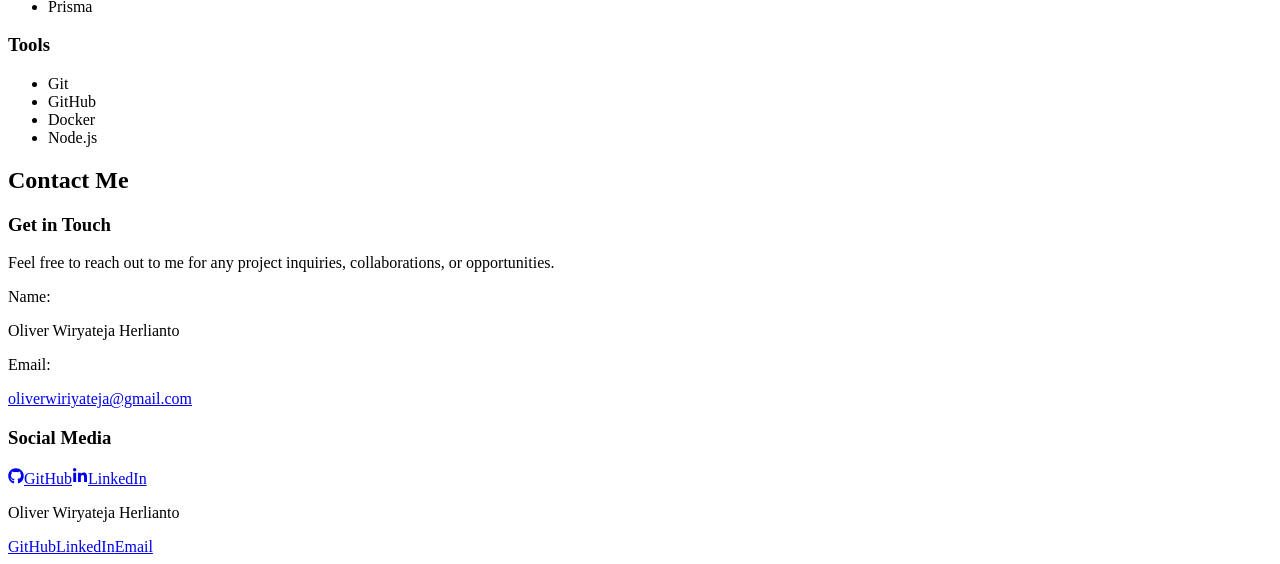
==== commit 2a12cd57: "update portfolio" ====
--- a/out/index.html
+++ b/out/index.html
@@ -1,3 +1,3 @@
-<!DOCTYPE html><html lang="en" class="geist_a71539c9-module__T19VSG__variable geist_mono_8d43a2aa-module__8Li5zG__variable h-full antialiased"><head><meta charSet="utf-8"/><meta name="viewport" content="width=device-width, initial-scale=1"/><link rel="preload" href="/_next/static/media/797e433ab948586e-s.p.0r6juujl39pe6.woff2" as="font" crossorigin="" type="font/woff2"/><link rel="preload" href="/_next/static/media/caa3a2e1cccd8315-s.p.0wgildi0cnwt9.woff2" as="font" crossorigin="" type="font/woff2"/><link rel="stylesheet" href="/_next/static/chunks/0q4p0e7eslf-d.css" data-precedence="next"/><link rel="preload" as="script" fetchPriority="low" href="/_next/static/chunks/3s6nzrbk-8mnv.js"/><script src="/_next/static/chunks/19mx3mg6lkumu.js" async=""></script><script src="/_next/static/chunks/3g4px251sg85e.js" async=""></script><script src="/_next/static/chunks/0tgjiok8t6d_n.js" async=""></script><script src="/_next/static/chunks/turbopack-2wgs7irzom57_.js" async=""></script><script src="/_next/static/chunks/3fntmmi971322.js" async=""></script><script src="/_next/static/chunks/1bkt6q9tlb272.js" async=""></script><title>Oliver Wiryateja Herlianto Portfolio</title><meta name="description" content="My Portfolio :D"/><link rel="icon" href="/favicon.ico?favicon.2vob68tjqpejf.ico" sizes="256x256" type="image/x-icon"/><meta name="next-size-adjust" content=""/><script src="/_next/static/chunks/0cz1d0mv5g_q7.js" noModule=""></script></head><body class="min-h-full flex flex-col"><div hidden=""><!--$--><!--/$--></div><main class="min-h-screen bg-black text-white"><nav class="sticky top-0 z-50 border-b border-slate-800 bg-black/90 backdrop-blur"><div class="mx-auto flex max-w-5xl items-center justify-between px-6 py-4"><a class="text-xl font-bold text-white" href="#home">Oliver W.H</a><div class="flex gap-6"><a class="relative py-2 text-white transition-colors hover:text-blue-500 after:absolute after:bottom-0 after:left-0 after:h-0.5 after:w-full after:bg-blue-500" href="#home">Home</a><a class="relative py-2 text-white transition-colors hover:text-blue-500 " href="#projects">Projects</a><a class="relative py-2 text-white transition-colors hover:text-blue-500 " href="#about">About</a><a class="relative py-2 text-white transition-colors hover:text-blue-500 " href="#contact">Contact</a></div></div></nav><section id="home" class="px-6 pt-18 pb-24 sm:px-10"><div class="mx-auto max-w-5xl text-center"><p class="mx-auto mt-6 max-w-3xl text-lg leading-relaxed font-mono text-blue-500">Computer Science Student from Bina Nusantara University</p><h1 class="text-4xl font-bold text-white sm:text-5xl">Hi, My name is Oliver Wiryateja Herlianto.</h1><h2 class="mt-4 text-2xl font-semibold text-slate-300 sm:text-3xl">Software Engineer</h2><p class="mx-auto mt-6 max-w-3xl text-center text-xl leading-relaxed text-slate-400">Studying Computer Science - Software Engineering track at BINUS University @Alam Sutera. Interested in all things related to technology, passionate in studying full-stack web development, experienced in building academic and personal projects using technologies such as Typescript, Node.js, React, SQL, and Docker. Currently looking to strengthen my software engineering skills and contribute to real world projects.</p><div class="mt-8 flex justify-center gap-4"><a href="#projects" class="rounded-lg bg-blue-600 px-5 py-3 font-medium text-white transition-colors hover:bg-blue-500">View Projects</a><a href="/personalcv.pdf" target="_blank" rel="noopener noreferrer" class="rounded-lg border border-slate-700 px-5 py-3 font-medium text-white transition-colors hover:bg-slate-800">View CV</a></div></div></section><section id="projects" class="scroll-mt-24 px-6 pt-6 pb-18 sm:px-10"><div class="mx-auto max-w-5xl text-center"><h2 class="text-3xl font-bold text-white">Projects</h2><p class="mx-auto mt-4 max-w-2xl text-center text-slate-400">A selection of projects I have worked on.</p><div class="mt-10 grid items-stretch gap-6 md:grid-cols-2"><a href="/projects/letsmeet" class="flex h-full flex-col overflow-hidden border border-slate-800 bg-slate-900 transition-colors hover:border-blue-500"><div class="flex-1 p-6"><h3 class="text-xl font-semibold text-white">LetsMeet</h3><p class="mt-3 text-slate-400">A platform for organizations to manage events, partnerships, and collaboration.</p><div class="mt-4 flex flex-wrap justify-center gap-2"><span class="bg-slate-800 px-3 py-1 text-sm text-slate-300">React</span><span class="bg-slate-800 px-3 py-1 text-sm text-slate-300">TypeScript</span><span class="bg-slate-800 px-3 py-1 text-sm text-slate-300">Node.js</span><span class="bg-slate-800 px-3 py-1 text-sm text-slate-300">PostgreSQL</span></div><p class="mt-5 text-sm font-medium text-blue-500">Click to view project</p></div><div class="relative h-48 w-full"><img alt="LetsMeet screenshot" loading="lazy" decoding="async" data-nimg="fill" class="object-cover" style="position:absolute;height:100%;width:100%;left:0;top:0;right:0;bottom:0;color:transparent" src="/letsmeet.png"/></div></a><a href="/projects/stromen" class="flex h-full flex-col overflow-hidden border border-slate-800 bg-slate-900 transition-colors hover:border-blue-500"><div class="flex-1 p-6"><h3 class="text-xl font-semibold text-white">STROMEN</h3><p class="mt-3 text-slate-400">Video streaming platform.</p><div class="mt-4 flex flex-wrap justify-center gap-2"><span class="bg-slate-800 px-3 py-1 text-sm text-slate-300">Next.js</span><span class="bg-slate-800 px-3 py-1 text-sm text-slate-300">NestJS</span><span class="bg-slate-800 px-3 py-1 text-sm text-slate-300">PostgreSQL</span><span class="bg-slate-800 px-3 py-1 text-sm text-slate-300">RabbitMQ</span><span class="bg-slate-800 px-3 py-1 text-sm text-slate-300">MinIO</span></div><p class="mt-5 text-sm font-medium text-blue-500">Click to view project</p></div><div class="relative h-48 w-full"><img alt="STROMEN screenshot" loading="lazy" decoding="async" data-nimg="fill" class="object-cover" style="position:absolute;height:100%;width:100%;left:0;top:0;right:0;bottom:0;color:transparent" src="/stromen.png"/></div></a><a href="/projects/harvest2day" class="flex h-full flex-col overflow-hidden border border-slate-800 bg-slate-900 transition-colors hover:border-blue-500"><div class="flex-1 p-6"><h3 class="text-xl font-semibold text-white">Harvest2Day</h3><p class="mt-3 text-slate-400">Harvesting Prediction AI</p><div class="mt-4 flex flex-wrap justify-center gap-2"><span class="bg-slate-800 px-3 py-1 text-sm text-slate-300">Python</span><span class="bg-slate-800 px-3 py-1 text-sm text-slate-300">FastAPI</span><span class="bg-slate-800 px-3 py-1 text-sm text-slate-300">HTML</span><span class="bg-slate-800 px-3 py-1 text-sm text-slate-300">CSS</span><span class="bg-slate-800 px-3 py-1 text-sm text-slate-300">JavaScript</span></div><p class="mt-5 text-sm font-medium text-blue-500">Click to view project</p></div><div class="relative h-48 w-full"><img alt="Harvest2Day screenshot" loading="lazy" decoding="async" data-nimg="fill" class="object-cover" style="position:absolute;height:100%;width:100%;left:0;top:0;right:0;bottom:0;color:transparent" src="/harvest2day.png"/></div></a><a href="/projects/wukwukembege" class="flex h-full flex-col overflow-hidden border border-slate-800 bg-slate-900 transition-colors hover:border-blue-500"><div class="flex-1 p-6"><h3 class="text-xl font-semibold text-white">Wukwembege</h3><p class="mt-3 text-slate-400">Wukwembege is a mobile app designed to connect
+<!DOCTYPE html><html lang="en" class="geist_a71539c9-module__T19VSG__variable geist_mono_8d43a2aa-module__8Li5zG__variable h-full antialiased"><head><meta charSet="utf-8"/><meta name="viewport" content="width=device-width, initial-scale=1"/><link rel="preload" href="/_next/static/media/797e433ab948586e-s.p.0r6juujl39pe6.woff2" as="font" crossorigin="" type="font/woff2"/><link rel="preload" href="/_next/static/media/caa3a2e1cccd8315-s.p.0wgildi0cnwt9.woff2" as="font" crossorigin="" type="font/woff2"/><link rel="stylesheet" href="/_next/static/chunks/176i5zes5epzk.css" data-precedence="next"/><link rel="preload" as="script" fetchPriority="low" href="/_next/static/chunks/3s6nzrbk-8mnv.js"/><script src="/_next/static/chunks/19mx3mg6lkumu.js" async=""></script><script src="/_next/static/chunks/3g4px251sg85e.js" async=""></script><script src="/_next/static/chunks/0tgjiok8t6d_n.js" async=""></script><script src="/_next/static/chunks/turbopack-2wgs7irzom57_.js" async=""></script><script src="/_next/static/chunks/3fntmmi971322.js" async=""></script><script src="/_next/static/chunks/193v0tggpclqy.js" async=""></script><title>Oliver Wiryateja Herlianto Portfolio</title><meta name="description" content="My Portfolio :D"/><link rel="icon" href="/favicon.ico?favicon.31m0opyfrfv4b.ico" sizes="16x16" type="image/x-icon"/><meta name="next-size-adjust" content=""/><script src="/_next/static/chunks/0cz1d0mv5g_q7.js" noModule=""></script></head><body class="min-h-full flex flex-col"><div hidden=""><!--$--><!--/$--></div><main class="min-h-screen bg-black text-white"><nav class="sticky top-0 z-50 border-b border-slate-800 bg-black/90 backdrop-blur"><div class="mx-auto flex max-w-5xl items-center justify-between px-6 py-4"><a class="text-xl font-bold text-white" href="#home">Oliver W.H</a><div class="flex gap-6"><a class="relative py-2 text-white transition-colors hover:text-blue-500 after:absolute after:bottom-0 after:left-0 after:h-0.5 after:w-full after:bg-blue-500" href="#home">Home</a><a class="relative py-2 text-white transition-colors hover:text-blue-500 " href="#projects">Projects</a><a class="relative py-2 text-white transition-colors hover:text-blue-500 " href="#about">About</a><a class="relative py-2 text-white transition-colors hover:text-blue-500 " href="#contact">Contact</a></div></div></nav><section id="home" class="px-6 pt-18 pb-24 sm:px-10"><div class="mx-auto max-w-5xl text-center"><p class="mx-auto mt-6 max-w-3xl text-lg leading-relaxed font-mono text-blue-500">Computer Science Student from Bina Nusantara University</p><h1 class="text-4xl font-bold text-white sm:text-5xl">Hi, My name is Oliver Wiryateja Herlianto.</h1><h2 class="mt-4 text-2xl font-semibold text-slate-300 sm:text-3xl">Software Engineer</h2><p class="mx-auto mt-6 max-w-3xl text-center text-xl leading-relaxed text-slate-400">Studying Computer Science - Software Engineering track at BINUS University @Alam Sutera. Interested in all things related to technology, passionate in studying full-stack web development, experienced in building academic and personal projects using technologies such as Typescript, Node.js, React, SQL, and Docker. Currently looking to strengthen my software engineering skills and contribute to real world projects.</p><div class="mt-8 flex justify-center gap-4"><a href="#projects" class="rounded-lg bg-blue-600 px-5 py-3 font-medium text-white transition-colors hover:bg-blue-500">View Projects</a><a href="/personalcv.pdf" target="_blank" rel="noopener noreferrer" class="rounded-lg border border-slate-700 px-5 py-3 font-medium text-white transition-colors hover:bg-slate-800">View CV</a></div></div></section><section id="projects" class="scroll-mt-24 px-6 pt-6 pb-18 sm:px-10"><div class="mx-auto max-w-5xl text-center"><h2 class="text-3xl font-bold text-white">Projects</h2><p class="mx-auto mt-4 max-w-2xl text-center text-slate-400">A selection of projects I have worked on.</p><div class="mt-10 grid items-stretch gap-6 md:grid-cols-2"><a href="/projects/letsmeet" class="flex h-full flex-col overflow-hidden border border-slate-800 bg-slate-900 transition-colors hover:border-blue-500"><div class="flex-1 p-6"><h3 class="text-xl font-semibold text-white">LetsMeet</h3><p class="mt-3 text-slate-400">A platform for organizations to manage events, partnerships, and collaboration.</p><div class="mt-4 flex flex-wrap justify-center gap-2"><span class="bg-slate-800 px-3 py-1 text-sm text-slate-300">React</span><span class="bg-slate-800 px-3 py-1 text-sm text-slate-300">TypeScript</span><span class="bg-slate-800 px-3 py-1 text-sm text-slate-300">Node.js</span><span class="bg-slate-800 px-3 py-1 text-sm text-slate-300">PostgreSQL</span></div><p class="mt-5 text-sm font-medium text-blue-500">Click to view project</p></div><div class="relative h-48 w-full"><img alt="LetsMeet screenshot" loading="lazy" decoding="async" data-nimg="fill" class="object-cover" style="position:absolute;height:100%;width:100%;left:0;top:0;right:0;bottom:0;color:transparent" src="/letsmeet.png"/></div></a><a href="/projects/stromen" class="flex h-full flex-col overflow-hidden border border-slate-800 bg-slate-900 transition-colors hover:border-blue-500"><div class="flex-1 p-6"><h3 class="text-xl font-semibold text-white">STROMEN</h3><p class="mt-3 text-slate-400">Video streaming platform.</p><div class="mt-4 flex flex-wrap justify-center gap-2"><span class="bg-slate-800 px-3 py-1 text-sm text-slate-300">Next.js</span><span class="bg-slate-800 px-3 py-1 text-sm text-slate-300">NestJS</span><span class="bg-slate-800 px-3 py-1 text-sm text-slate-300">PostgreSQL</span><span class="bg-slate-800 px-3 py-1 text-sm text-slate-300">RabbitMQ</span><span class="bg-slate-800 px-3 py-1 text-sm text-slate-300">MinIO</span></div><p class="mt-5 text-sm font-medium text-blue-500">Click to view project</p></div><div class="relative h-48 w-full"><img alt="STROMEN screenshot" loading="lazy" decoding="async" data-nimg="fill" class="object-cover" style="position:absolute;height:100%;width:100%;left:0;top:0;right:0;bottom:0;color:transparent" src="/stromen.png"/></div></a><a href="/projects/harvest2day" class="flex h-full flex-col overflow-hidden border border-slate-800 bg-slate-900 transition-colors hover:border-blue-500"><div class="flex-1 p-6"><h3 class="text-xl font-semibold text-white">Harvest2Day</h3><p class="mt-3 text-slate-400">Harvesting Prediction AI</p><div class="mt-4 flex flex-wrap justify-center gap-2"><span class="bg-slate-800 px-3 py-1 text-sm text-slate-300">Python</span><span class="bg-slate-800 px-3 py-1 text-sm text-slate-300">FastAPI</span><span class="bg-slate-800 px-3 py-1 text-sm text-slate-300">HTML</span><span class="bg-slate-800 px-3 py-1 text-sm text-slate-300">CSS</span><span class="bg-slate-800 px-3 py-1 text-sm text-slate-300">JavaScript</span></div><p class="mt-5 text-sm font-medium text-blue-500">Click to view project</p></div><div class="relative h-48 w-full"><img alt="Harvest2Day screenshot" loading="lazy" decoding="async" data-nimg="fill" class="object-cover" style="position:absolute;height:100%;width:100%;left:0;top:0;right:0;bottom:0;color:transparent" src="/harvest2day.png"/></div></a><a href="/projects/wukwukembege" class="flex h-full flex-col overflow-hidden border border-slate-800 bg-slate-900 transition-colors hover:border-blue-500"><div class="flex-1 p-6"><h3 class="text-xl font-semibold text-white">Wukwembege</h3><p class="mt-3 text-slate-400">Wukwembege is a mobile app designed to connect
 
-            event organizers with food stall vendors</p><div class="mt-4 flex flex-wrap justify-center gap-2"><span class="bg-slate-800 px-3 py-1 text-sm text-slate-300">Flutter</span><span class="bg-slate-800 px-3 py-1 text-sm text-slate-300">Firebase</span><span class="bg-slate-800 px-3 py-1 text-sm text-slate-300">MySQL</span><span class="bg-slate-800 px-3 py-1 text-sm text-slate-300">Javascript</span><span class="bg-slate-800 px-3 py-1 text-sm text-slate-300">Dart</span></div><p class="mt-5 text-sm font-medium text-blue-500">Click to view project</p></div><div class="relative h-48 w-full"><img alt="Wukwembege screenshot" loading="lazy" decoding="async" data-nimg="fill" class="object-cover" style="position:absolute;height:100%;width:100%;left:0;top:0;right:0;bottom:0;color:transparent" src="/wukwembege.png"/></div></a></div></div></section><section id="about" class="scroll-mt-24 px-10 pt-8 pb-18"><div class="mx-auto max-w-5xl text-center"><h2 class="text-3xl font-bold text-white">About Me</h2><p class="mx-auto mt-6 max-w-3xl text-xl text-center leading-relaxed text-slate-400">I am a Computer Science student specializing in Software Engineering at BINUS University. I am interested in full-stack web development and enjoy learning how applications are designed, developed, and maintained. Outside of that, I enjoy videogames, especially fighting games!</p><h2 class="mt-12 text-2xl font-bold text-white">Technical Skills</h2><div class="mt-8 grid gap-8 text-left sm:grid-cols-2 lg:grid-cols-4"><div><h3 class="border-b border-slate-700 pb-3 text-lg font-semibold text-white">Programming Languages</h3><ul class="mt-4 space-y-2 text-slate-400"><li>C</li><li>C++</li><li>C#</li><li>Java</li><li>JavaScript</li><li>TypeScript</li><li>SQL</li><li>Python</li><li>Dart</li><li>Kotlin</li></ul></div><div><h3 class="border-b border-slate-700 pb-3 text-lg font-semibold text-white">Frameworks</h3><ul class="mt-4 space-y-2 text-slate-400"><li>React</li><li>Next.js</li><li>Node.js</li><li>Express.js</li><li>NestJS</li><li>Flutter</li><li>Prisma</li><li>Tailwind CSS</li><li>.NET</li></ul></div><div><h3 class="border-b border-slate-700 pb-3 text-lg font-semibold text-white">Database / Infrastructure</h3><ul class="mt-4 space-y-2 text-slate-400"><li>PostgreSQL</li><li>MySQL</li><li>MariaDB</li><li>Firebase</li><li>RabbitMQ</li><li>MinIO</li></ul></div><div><h3 class="border-b border-slate-700 pb-3 text-lg font-semibold text-white">Tools</h3><ul class="mt-4 space-y-2 text-slate-400"><li>Git</li><li>GitHub</li><li>Docker</li></ul></div></div></div></section><section id="contact" class="scroll-mt-24 px-6 pt-12 pb-24 sm:px-10"><div class="mx-auto max-w-5xl"><div class="text-center"><h2 class="text-3xl font-bold text-white">Contact Me</h2></div><div class="mt-16 grid gap-12 md:grid-cols-2"><div><h3 class="text-2xl font-bold text-white">Get in Touch</h3><p class="mt-4 max-w-lg leading-relaxed text-slate-400 pb-2">Feel free to reach out to me for any project inquiries, collaborations, or opportunities.</p><div class="flex-mt-8 space-y-6"><div><p class="font-medium text-white">Name:</p><p class="mt-1 text-slate-400">Oliver Wiryateja Herlianto</p></div><div><p class="font-medium text-white">Email:</p><a href="mailto:oliverwiriyateja@gmail.com" class="mt-1 block text-slate-400 transition-colors hover:text-blue-500">oliverwiriyateja@gmail.com</a></div></div></div><div><h3 class="text-2xl font-bold text-white">Social Media</h3><div class="mt-6 space-y-4"><a href="https://github.com/Jamsyyy" target="_blank" rel="noopener noreferrer" class="flex items-center justify-center gap-3 rounded-lg bg-blue-600 px-6 py-4 font-medium text-white transition-colors hover:bg-blue-500"><svg stroke="currentColor" fill="currentColor" stroke-width="0" viewBox="0 0 496 512" class="text-xl" height="1em" width="1em" xmlns="http://www.w3.org/2000/svg"><path d="M165.9 397.4c0 2-2.3 3.6-5.2 3.6-3.3.3-5.6-1.3-5.6-3.6 0-2 2.3-3.6 5.2-3.6 3-.3 5.6 1.3 5.6 3.6zm-31.1-4.5c-.7 2 1.3 4.3 4.3 4.9 2.6 1 5.6 0 6.2-2s-1.3-4.3-4.3-5.2c-2.6-.7-5.5.3-6.2 2.3zm44.2-1.7c-2.9.7-4.9 2.6-4.6 4.9.3 2 2.9 3.3 5.9 2.6 2.9-.7 4.9-2.6 4.6-4.6-.3-1.9-3-3.2-5.9-2.9zM244.8 8C106.1 8 0 113.3 0 252c0 110.9 69.8 205.8 169.5 239.2 12.8 2.3 17.3-5.6 17.3-12.1 0-6.2-.3-40.4-.3-61.4 0 0-70 15-84.7-29.8 0 0-11.4-29.1-27.8-36.6 0 0-22.9-15.7 1.6-15.4 0 0 24.9 2 38.6 25.8 21.9 38.6 58.6 27.5 72.9 20.9 2.3-16 8.8-27.1 16-33.7-55.9-6.2-112.3-14.3-112.3-110.5 0-27.5 7.6-41.3 23.6-58.9-2.6-6.5-11.1-33.3 2.6-67.9 20.9-6.5 69 27 69 27 20-5.6 41.5-8.5 62.8-8.5s42.8 2.9 62.8 8.5c0 0 48.1-33.6 69-27 13.7 34.7 5.2 61.4 2.6 67.9 16 17.7 25.8 31.5 25.8 58.9 0 96.5-58.9 104.2-114.8 110.5 9.2 7.9 17 22.9 17 46.4 0 33.7-.3 75.4-.3 83.6 0 6.5 4.6 14.4 17.3 12.1C428.2 457.8 496 362.9 496 252 496 113.3 383.5 8 244.8 8zM97.2 352.9c-1.3 1-1 3.3.7 5.2 1.6 1.6 3.9 2.3 5.2 1 1.3-1 1-3.3-.7-5.2-1.6-1.6-3.9-2.3-5.2-1zm-10.8-8.1c-.7 1.3.3 2.9 2.3 3.9 1.6 1 3.6.7 4.3-.7.7-1.3-.3-2.9-2.3-3.9-2-.6-3.6-.3-4.3.7zm32.4 35.6c-1.6 1.3-1 4.3 1.3 6.2 2.3 2.3 5.2 2.6 6.5 1 1.3-1.3.7-4.3-1.3-6.2-2.2-2.3-5.2-2.6-6.5-1zm-11.4-14.7c-1.6 1-1.6 3.6 0 5.9 1.6 2.3 4.3 3.3 5.6 2.3 1.6-1.3 1.6-3.9 0-6.2-1.4-2.3-4-3.3-5.6-2z"></path></svg>GitHub</a><a href="https://www.linkedin.com/in/oliver-wiryateja-herlianto-967185326/" target="_blank" rel="noopener noreferrer" class="flex items-center justify-center gap-3 rounded-lg bg-blue-600 px-6 py-4 font-medium text-white transition-colors hover:bg-blue-500"><svg stroke="currentColor" fill="currentColor" stroke-width="0" viewBox="0 0 448 512" class="text-xl" height="1em" width="1em" xmlns="http://www.w3.org/2000/svg"><path d="M100.28 448H7.4V148.9h92.88zM53.79 108.1C24.09 108.1 0 83.5 0 53.8a53.79 53.79 0 0 1 107.58 0c0 29.7-24.1 54.3-53.79 54.3zM447.9 448h-92.68V302.4c0-34.7-.7-79.2-48.29-79.2-48.29 0-55.69 37.7-55.69 76.7V448h-92.78V148.9h89.08v40.8h1.3c12.4-23.5 42.69-48.3 87.88-48.3 94 0 111.28 61.9 111.28 142.3V448z"></path></svg>LinkedIn</a></div></div></div></div></section><footer class="border-t border-slate-800 bg-[#OEOF11] px-10 py-8"><div class="mx-auto flex max-w-7xl items-center justify-between"><div><p class="text-sm text-white">Oliver Wiryateja Herlianto</p></div><div class="flex gap-6"><a href="https://github.com/Jamsyyy" target="_blank" rel="noopener noreferrer" class="text-sm text-white transition-colors hover:text-blue-500">GitHub</a><a href="https://www.linkedin.com/in/oliver-wiryateja-herlianto-967185326/" target="_blank" rel="noopener noreferrer" class="text-sm text-white transition-colors hover:text-blue-500">LinkedIn</a><a href="mailto:oliverwiriyateja@gmail.com" target="_blank" rel="noopener noreferrer" class="text-sm text-white transition-colors hover:text-blue-500">Email</a></div></div></footer></main><!--$--><!--/$--><script src="/_next/static/chunks/3s6nzrbk-8mnv.js" id="_R_" async=""></script><script>(self.__next_f=self.__next_f||[]).push([0])</script><script>self.__next_f.push([1,"1:\"$Sreact.fragment\"\n2:I[39756,[\"/_next/static/chunks/3fntmmi971322.js\"],\"default\"]\n3:I[37457,[\"/_next/static/chunks/3fntmmi971322.js\"],\"default\"]\n4:I[62319,[\"/_next/static/chunks/3fntmmi971322.js\",\"/_next/static/chunks/1bkt6q9tlb272.js\"],\"default\"]\n10:I[68027,[\"/_next/static/chunks/3fntmmi971322.js\"],\"default\",1]\n:HL[\"/_next/static/chunks/0q4p0e7eslf-d.css\",\"style\"]\n:HL[\"/_next/static/media/797e433ab948586e-s.p.0r6juujl39pe6.woff2\",\"font\",{\"crossOrigin\":\"\",\"type\":\"font/woff2\"}]\n:HL[\"/_next/static/media/caa3a2e1cccd8315-s.p.0wgildi0cnwt9.woff2\",\"font\",{\"crossOrigin\":\"\",\"type\":\"font/woff2\"}]\n0:{\"P\":null,\"c\":[\"\",\"\"],\"q\":\"\",\"i\":false,\"f\":[[[\"\",{\"children\":[\"__PAGE__\",{},\"$undefined\",\"$undefined\",4608]},\"$undefined\",\"$undefined\",4624],[[\"$\",\"$1\",\"c\",{\"children\":[[[\"$\",\"link\",\"0\",{\"rel\":\"stylesheet\",\"href\":\"/_next/static/chunks/0q4p0e7eslf-d.css\",\"precedence\":\"next\",\"crossOrigin\":\"$undefined\",\"nonce\":\"$undefined\"}],[\"$\",\"script\",\"script-0\",{\"src\":\"/_next/static/chunks/3fntmmi971322.js\",\"async\":true,\"nonce\":\"$undefined\"}]],[\"$\",\"html\",null,{\"lang\":\"en\",\"className\":\"geist_a71539c9-module__T19VSG__variable geist_mono_8d43a2aa-module__8Li5zG__variable h-full antialiased\",\"children\":[\"$\",\"body\",null,{\"className\":\"min-h-full flex flex-col\",\"children\":[\"$\",\"$L2\",null,{\"parallelRouterKey\":\"children\",\"error\":\"$undefined\",\"errorStyles\":\"$undefined\",\"errorScripts\":\"$undefined\",\"template\":[\"$\",\"$L3\",null,{}],\"templateStyles\":\"$undefined\",\"templateScripts\":\"$undefined\",\"notFound\":[[[\"$\",\"title\",null,{\"children\":\"404: This page could not be found.\"}],[\"$\",\"div\",null,{\"style\":{\"fontFamily\":\"system-ui,\\\"Segoe UI\\\",Roboto,Helvetica,Arial,sans-serif,\\\"Apple Color Emoji\\\",\\\"Segoe UI Emoji\\\"\",\"height\":\"100vh\",\"textAlign\":\"center\",\"display\":\"flex\",\"flexDirection\":\"column\",\"alignItems\":\"center\",\"justifyContent\":\"center\"},\"children\":[\"$\",\"div\",null,{\"children\":[[\"$\",\"style\",null,{\"dangerouslySetInnerHTML\":{\"__html\":\"body{color:#000;background:#fff;margin:0}.next-error-h1{border-right:1px solid rgba(0,0,0,.3)}@media (prefers-color-scheme:dark){body{color:#fff;background:#000}.next-error-h1{border-right:1px solid rgba(255,255,255,.3)}}\"}}],[\"$\",\"h1\",null,{\"className\":\"next-error-h1\",\"style\":{\"display\":\"inline-block\",\"margin\":\"0 20px 0 0\",\"padding\":\"0 23px 0 0\",\"fontSize\":24,\"fontWeight\":500,\"verticalAlign\":\"top\",\"lineHeight\":\"49px\"},\"children\":404}],[\"$\",\"div\",null,{\"style\":{\"display\":\"inline-block\"},\"children\":[\"$\",\"h2\",null,{\"style\":{\"fontSize\":14,\"fontWeight\":400,\"lineHeight\":\"49px\",\"margin\":0},\"children\":\"This page could not be found.\"}]}]]}]}]],[]],\"forbidden\":\"$undefined\",\"unauthorized\":\"$undefined\"}]}]}]]}],{\"children\":[[\"$\",\"$1\",\"c\",{\"children\":[[\"$\",\"main\",null,{\"className\":\"min-h-screen bg-black text-white\",\"children\":[[\"$\",\"$L4\",null,{}],[\"$\",\"section\",null,{\"id\":\"home\",\"className\":\"px-6 pt-18 pb-24 sm:px-10\",\"children\":[\"$\",\"div\",null,{\"className\":\"mx-auto max-w-5xl text-center\",\"children\":[[\"$\",\"p\",null,{\"className\":\"mx-auto mt-6 max-w-3xl text-lg leading-relaxed font-mono text-blue-500\",\"children\":\"Computer Science Student from Bina Nusantara University\"}],[\"$\",\"h1\",null,{\"className\":\"text-4xl font-bold text-white sm:text-5xl\",\"children\":\"Hi, My name is Oliver Wiryateja Herlianto.\"}],[\"$\",\"h2\",null,{\"className\":\"mt-4 text-2xl font-semibold text-slate-300 sm:text-3xl\",\"children\":\"Software Engineer\"}],[\"$\",\"p\",null,{\"className\":\"mx-auto mt-6 max-w-3xl text-center text-xl leading-relaxed text-slate-400\",\"children\":\"Studying Computer Science - Software Engineering track at BINUS University @Alam Sutera. Interested in all things related to technology, passionate in studying full-stack web development, experienced in building academic and personal projects using technologies such as Typescript, Node.js, React, SQL, and Docker. Currently looking to strengthen my software engineering skills and contribute to real world projects.\"}],[\"$\",\"div\",null,{\"className\":\"mt-8 flex justify-center gap-4\",\"children\":[[\"$\",\"a\",null,{\"href\":\"#projects\",\"className\":\"rounded-lg bg-blue-600 px-5 py-3 font-medium text-white transition-colors hover:bg-blue-500\",\"children\":\"View Projects\"}],[\"$\",\"a\",null,{\"href\":\"/personalcv.pdf\",\"target\":\"_blank\",\"rel\":\"noopener noreferrer\",\"className\":\"rounded-lg border border-slate-700 px-5 py-3 font-medium text-white transition-colors hover:bg-slate-800\",\"children\":\"View CV\"}]]}]]}]}],[\"$\",\"section\",null,{\"id\":\"projects\",\"className\":\"scroll-mt-24 px-6 pt-6 pb-18 sm:px-10\",\"children\":[\"$\",\"div\",null,{\"className\":\"mx-auto max-w-5xl text-center\",\"children\":[[\"$\",\"h2\",null,{\"className\":\"text-3xl font-bold text-white\",\"children\":\"Projects\"}],[\"$\",\"p\",null,{\"className\":\"mx-auto mt-4 max-w-2xl text-center text-slate-400\",\"children\":\"A selection of projects I have worked on.\"}],[\"$\",\"div\",null,{\"className\":\"mt-10 grid items-stretch gap-6 md:grid-cols-2\",\"children\":[[\"$\",\"a\",null,{\"href\":\"/projects/letsmeet\",\"className\":\"flex h-full flex-col overflow-hidden border border-slate-800 bg-slate-900 transition-colors hover:border-blue-500\",\"children\":[\"$L5\",\"$L6\"]}],\"$L7\",\"$L8\",\"$L9\"]}]]}]}],\"$La\",\"$Lb\",\"$Lc\"]}],[\"$Ld\"],\"$Le\"]}],{},null,false,null]},null,false,null],\"$Lf\",false]],\"m\":\"$undefined\",\"G\":[\"$10\",[\"$L11\"]],\"S\":true,\"h\":null,\"r\":\"$undefined\",\"s\":\"$undefined\",\"a\":\"$undefined\",\"l\":\"$undefined\",\"p\":\"$undefined\",\"d\":\"$undefined\",\"b\":\"G_XZi8I55tR2vqDd6nO0P\"}\n12:I[5500,[\"/_next/static/chunks/3fntmmi971322.js\",\"/_next/static/chunks/1bkt6q9tlb272.js\"],\"Image\"]\n14:I[97367,[\"/_next/static/chunks/3fntmmi971322.js\"],\"OutletBoundary\"]\n15:\"$Sreact.suspense\"\n17:I[97367,[\"/_next/static/chunks/3fntmmi971322.js\"],\"ViewportBoundary\"]\n19:I[97367,[\"/_next/static/chunks/3fntmmi971322.js\"],\"MetadataBoundary\"]\n5:[\"$\",\"div\",null,{\"className\":\"flex-1 p-6\",\"children\":[[\"$\",\"h3\",null,{\"className\":\"text-xl font-semibold text-white\",\"children\":\"LetsMeet\"}],[\"$\",\"p\",null,{\"className\":\"mt-3 text-slate-400\",\"children\":\"A platform for organizations to manage events, partnerships, and collaboration.\"}],[\"$\",\"div\",null,{\"className\":\"mt-4 flex flex-wrap justify-center gap-2\",\"children\":[[\"$\",\"span\",\"React\",{\"className\":\"bg-slate-800 px-3 py-1 text-sm text-slate-300\",\"children\":\"React\"}],[\"$\",\"span\",\"TypeScript\",{\"className\":\"bg-slate-800 px-3 py-1 text-sm text-slate-300\",\"children\":\"TypeScript\"}],[\"$\",\"span\",\"Node.js\",{\"className\":\"bg-slate-800 px-3 py-1 text-sm text-slate-300\",\"children\":\"Node.js\"}],[\"$\",\"span\",\"PostgreSQL\",{\"className\":\"bg-slate-800 px-3 py-1 text-sm text-slate-300\",\"children\":\"PostgreSQL\"}]]}],[\"$\",\"p\",null,{\"className\":\"mt-5 text-sm font-medium text-blue-500\",\"children\":\"Click to view project\"}]]}]\n6:[\"$\",\"div\",null,{\"className\":\"relative h-48 w-full\",\"children\":[\"$\",\"$L12\",null,{\"src\":\"/letsmeet.png\",\"alt\":\"LetsMeet screenshot\",\"fill\":true,\"className\":\"object-cover\"}]}]\n7:[\"$\",\"a\",null,{\"href\":\"/projects/stromen\",\"className\":\"flex h-full flex-col overflow-hidden border border-slate-800 bg-slate-900 transition-colors hover:border-blue-500\",\"children\":[[\"$\",\"div\",null,{\"className\":\"flex-1 p-6\",\"children\":[[\"$\",\"h3\",null,{\"className\":\"text-xl font-semibold text-white\",\"children\":\"STROMEN\"}],[\"$\",\"p\",null,{\"className\":\"mt-3 text-slate-400\",\"children\":\"Video streaming platform.\"}],[\"$\",\"div\",null,{\"className\":\"mt-4 flex flex-wrap justify-center gap-2\",\"children\":[[\"$\",\"span\",\"Next.js\",{\"className\":\"bg-slate-800 px-3 py-1 text-sm text-slate-300\",\"children\":\"Next.js\"}],[\"$\",\"span\",\"NestJS\",{\"className\":\"bg-slate-800 px-3 py-1 text-sm text-slate-300\",\"children\":\"NestJS\"}],[\"$\",\"span\",\"PostgreSQL\",{\"className\":\"bg-slate-800 px-3 py-1 text-sm text-slate-300\",\"children\":\"PostgreSQL\"}],[\"$\",\"span\",\"RabbitMQ\",{\"className\":\"bg-slate-800 px-3 py-1 text-sm text-slate-300\",\"children\":\"RabbitMQ\"}],[\"$\",\"span\",\"MinIO\",{\"className\":\"bg-slate-800 px-3 py-1 text-sm text-slate-300\",\"children\":\"MinIO\"}]]}],[\"$\",\"p\",null,{\"className\":\"mt-5 text-sm font-medium text-blue-500\",\"children\":\"Click to view project\"}]]}],[\"$\",\"div\",null,{\"className\":\"relative h-48 w-full\",\"children\":[\"$\",\"$L12\",null,{\"src\":\"/stromen.png\",\"alt\":\"STROMEN screenshot\",\"fill\":true,\"className\":\"object-cover\"}]}]]}]\n8:[\"$\",\"a\",null,{\"href\":\"/projects/harvest2day\",\"className\":\"flex h-full flex-col overflow-hidden border border-slate-800 bg-slate-900 transition-colors hover:border-blue-500\",\"children\":[[\"$\",\"div\",null,{\"className\":\"flex-1 p-6\",\"children\":[[\"$\",\"h3\",null,{\"className\":\"text-xl font-semibold text-white\",\"children\":\"Harvest2Day\"}],[\"$\",\"p\",null,{\"className\":\"mt-3 text-slate-400\",\"children\":\"Harvesting Prediction AI\"}],[\"$\",\"div\",null,{\"className\":\"mt-4 flex flex-wrap justify-center gap-2\",\"children\":[[\"$\",\"span\",\"Python\",{\"className\":\"bg-slate-800 px-3 py-1 text-sm text-slate-300\",\"children\":\"Python\"}],[\"$\",\"span\",\"FastAPI\",{\"className\":\"bg-slate-800 px-3 py-1 text-sm text-slate-300\",\"children\":\"FastAPI\"}],[\"$\",\"span\",\"HTML\",{\"className\":\"bg-slate-800 px-3 py-1 text-sm text-slate-300\",\"children\":\"HTML\"}],[\"$\",\"span\",\"CSS\",{\"className\":\"bg-slate-800 px-3 py-1 text-sm text-slate-300\",\"children\":\"CSS\"}],[\"$\",\"span\",\"JavaScript\",{\"className\":\"bg-slate-800 px-3 py-1 text-sm text-slate-300\",\"children\":\"JavaScript\"}]]}],[\"$\",\"p\",null,{\"className\":\"mt-5 text-sm font-medium text-blue-500\",\"children\":\"Click to view project\"}]]}],[\"$\",\"div\",null,{\"className\":\"relative h-48 w-full\",\"children\":[\"$\",\"$L12\",null,{\"src\":\"/harvest2day.png\",\"alt\":\"Harvest2Day screenshot\",\"fill\":true,\"className\":\"object-cover\"}]}]]}]\n9:[\"$\",\"a\",null,{\"href\":\"/projects/wukwukembege\",\"className\":\"flex h-full flex-col overflow-hidden border border-slate-800 bg-slate-900 transition-colors hover:border-blue-500\",\"children\":[[\"$\",\"div\",null,{\"className\":\"flex-1 p-6\",\"children\":[[\"$\",\"h3\",null,{\"className\":\"text-xl font-semibold text-white\",\"children\":\"Wukwembege\"}],[\"$\",\"p\",null,{\"className\":\"mt-3 text-slate-400\",\"children\":\"Wukwembege is a mobile app designed to connect\\r\\n\\n            event organizers with food stall vendors\"}],[\"$\",\"div\",null,{\"className\":\"mt-4 flex flex-wrap justify-center gap-2\",\"children\":[[\"$\",\"span\",\"Flutter\",{\"className\":\"bg-slate-800 px-3 py-1 text-sm text-slate-300\",\"children\":\"Flutter\"}],[\"$\",\"span\",\"Firebase\",{\"className\":\"bg-slate-800 px-3 py-1 text-sm text-slate-300\",\"children\":\"Firebase\"}],[\"$\",\"span\",\"MySQL\",{\"className\":\"bg-slate-800 px-3 py-1 text-sm text-slate-300\",\"children\":\"MySQL\"}],[\"$\",\"span\",\"Javascript\",{\"className\":\"bg-slate-800 px-3 py-1 text-sm text-slate-300\",\"children\":\"Javascript\"}],[\"$\",\"span\",\"Dart\",{\"className\":\"bg-slate-800 px-3 py-1 text-sm text-slate-300\",\"children\":\"Dart\"}]]}],[\"$\",\"p\",null,{\"className\":\"mt-5 text-sm font-medium text-blue-500\",\"children\":\"Click to view project\"}]]}],[\"$\",\"div\",null,{\"className\":\"relative h-48 w-full\",\"children\":[\"$\",\"$L12\",null,{\"src\":\"/wukwembege.png\",\"alt\":\"Wukwembege screenshot\",\"fill\":true,\"className\":\"object-cover\"}]}]]}]\na:[\"$\",\"section\",null,{\"id\":\"about\",\"className\":\"scroll-mt-24 px-10 pt-8 pb-18\",\"children\":[\"$\",\"div\",null,{\"className\":\"mx-auto max-w-5xl text-center\",\"children\":[[\"$\",\"h2\",null,{\"className\":\"text-3xl font-bold text-white\",\"children\":\"About Me\"}],[\"$\",\"p\",null,{\"className\":\"mx-auto mt-6 max-w-3xl text-xl text-center leading-relaxed text-slate-400\",\"children\":\"I am a Computer Science student specializing in Software Engineering at BINUS University. I am interested in full-stack web development and enjoy learning how applications are designed, developed, and maintained. Outside of that, I enjoy videogames, especially fighting games!\"}],[\"$\",\"h2\",null,{\"className\":\"mt-12 text-2xl font-bold text-white\",\"children\":\"Technical Skills\"}],[\"$\",\"div\",null,{\"className\":\"mt-8 grid gap-8 text-left sm:grid-cols-2 lg:grid-cols-4\",\"children\":[[\"$\",\"div\",null,{\"children\":[[\"$\",\"h3\",null,{\"className\":\"border-b border-slate-700 pb-3 text-lg font-semibold text-white\",\"children\":\"Programming Languages\"}],[\"$\",\"ul\",null,{\"className\":\"mt-4 space-y-2 text-slate-400\",\"children\":[[\"$\",\"li\",null,{\"children\":\"C\"}],[\"$\",\"li\",null,{\"children\":\"C++\"}],[\"$\",\"li\",null,{\"children\":\"C#\"}],[\"$\",\"li\",null,{\"children\":\"Java\"}],[\"$\",\"li\",null,{\"children\":\"JavaScript\"}],[\"$\",\"li\",null,{\"children\":\"TypeScript\"}],[\"$\",\"li\",null,{\"children\":\"SQL\"}],[\"$\",\"li\",null,{\"children\":\"Python\"}],[\"$\",\"li\",null,{\"children\":\"Dart\"}],[\"$\",\"li\",null,{\"children\":\"Kotlin\"}]]}]]}],[\"$\",\"div\",null,{\"children\":[[\"$\",\"h3\",null,{\"className\":\"border-b border-slate-700 pb-3 text-lg font-semibold text-white\",\"children\":\"Frameworks\"}],[\"$\",\"ul\",null,{\"className\":\"mt-4 space-y-2 text-slate-400\",\"children\":[[\"$\",\"li\",null,{\"children\":\"React\"}],[\"$\",\"li\",null,{\"children\":\"Next.js\"}],[\"$\",\"li\",null,{\"children\":\"Node.js\"}],[\"$\",\"li\",null,{\"children\":\"Express.js\"}],[\"$\",\"li\",null,{\"children\":\"NestJS\"}],[\"$\",\"li\",null,{\"children\":\"Flutter\"}],[\"$\",\"li\",null,{\"children\":\"Prisma\"}],[\"$\",\"li\",null,{\"children\":\"Tailwind CSS\"}],[\"$\",\"li\",null,{\"children\":\".NET\"}]]}]]}],[\"$\",\"div\",null,{\"children\":[[\"$\",\"h3\",null,{\"className\":\"border-b border-slate-700 pb-3 text-lg font-semibold text-white\",\"children\":\"Database / Infrastructure\"}],[\"$\",\"ul\",null,{\"className\":\"mt-4 space-y-2 text-slate-400\",\"children\":[[\"$\",\"li\",null,{\"children\":\"PostgreSQL\"}],[\"$\",\"li\",null,{\"children\":\"MySQL\"}],[\"$\",\"li\",null,{\"children\":\"MariaDB\"}],[\"$\",\"li\",null,{\"children\":\"Firebase\"}],[\"$\",\"li\",null,{\"children\":\"RabbitMQ\"}],[\"$\",\"li\",null,{\"children\":\"MinIO\"}]]}]]}],[\"$\",\"div\",null,{\"children\":[[\"$\",\"h3\",null,{\"className\":\"border-b border-slate-700 pb-3 text-lg font-semibold text-white\",\"children\":\"Tools\"}],[\"$\",\"ul\",null,{\"className\":\"mt-4 space-y-2 text-slate-400\",\"children\":[[\"$\",\"li\",null,{\"children\":\"Git\"}],[\"$\",\"li\",null,{\"children\":\"GitHub\"}],[\"$\",\"li\",null,{\"children\":\"Docker\"}]]}]]}]]}]]}]}]\n13:T518,M165.9 397.4c0 2-2.3 3.6-5.2 3.6-3.3.3-5.6-1.3-5.6-3.6 0-2 2.3-3.6 5.2-3.6 3-.3 5.6 1.3 5.6 3.6zm-31.1-4.5c-.7 2 1.3 4.3 4.3 4.9 2.6 1 5.6 0 6.2-2s-1.3-4.3-4.3-5.2c-2.6-.7-5.5.3-6.2 2.3zm44.2-1.7c-2.9.7-4.9 2.6-4.6 4.9.3 2 2.9 3.3 5.9 2.6 2.9-.7 4.9-2.6 4.6-4.6-.3-1.9-3-3.2-5.9-2.9zM244.8 8C106.1 8 0 113.3 0 252c0 110.9 69.8 205.8 169.5 239.2 12.8 2.3 17.3-5.6 17.3-12.1 0-6.2-.3-40.4-.3-61.4 0 0-70 15-84.7-29.8 0 0-11.4-29.1-27.8-36.6 0 0-22.9-15.7 1.6-15.4 0 0 24.9 2 38.6 25.8 21.9 38.6 58.6 27.5 72.9 20.9 2.3-16 8.8-27.1 16-33.7-55.9-6.2-112.3-14.3-112.3-110.5 0-27.5 7.6-41.3 23.6-58.9-2.6-6.5-11.1-33.3 2.6-67.9 20.9-6.5 69 27 69 27 20-5.6 41.5-8.5 62.8-8.5s42.8 2.9 62.8 8.5c0 0 48.1-33.6 69-27 13.7 34.7 5.2 61.4 2.6 67.9 16 17.7 25.8 31.5 25.8 58.9 0 96.5-58.9 104.2-114.8 110.5 9.2 7.9 17 22.9 17 46.4 0 33.7-.3 75.4-.3 83.6 0 6.5 4.6 14.4 17.3 12.1C428.2 457.8 496 362.9 496 252 496 113.3 383.5 8 244.8 8zM97.2 352.9c-1.3 1-1 3.3.7 5.2 1.6 1.6 3.9 2.3 5.2 1 1.3-1 1-3.3-.7-5.2-1.6-1.6-3.9-2.3-5.2-1zm-10.8-8.1c-.7 1.3.3 2.9 2.3 3.9 1.6 1 3.6.7 4.3-.7.7-1.3-.3-2.9-2.3-3.9-2-.6-3.6-.3-4.3.7zm32.4 35.6c-1.6 1.3-1 4.3 1.3 6.2 2.3 2.3 5.2 2.6 6.5 1 1.3-1.3.7-4.3-1.3-6.2-2.2-2.3-5.2-2.6-6.5-1zm-11.4-14.7c-1.6 1-1.6 3.6 0 5.9 1.6 2.3 4.3 3.3 5.6 2.3 1.6-1.3 1.6-3.9 0-6.2-1.4-2.3-4-3.3-5.6-2zb:[\"$\",\"section\",null,{\"id\":\"contact\",\"className\":\"scroll-mt-24 px-6 pt-12 pb-24 sm:px-10\",\"children\":[\"$\",\"div\",null,{\"className\":\"mx-auto max-w-5xl\",\"children\":[[\"$\",\"div\",null,{\"className\":\"text-center\",\"children\":[\"$\",\"h2\",null,{\"className\":\"text-3xl font-bold text-white\",\"children\":\"Contact Me\"}]}],[\"$\",\"div\",null,{\"className\":\"mt-16 grid gap-12 md:grid-cols-2\",\"children\":[[\"$\",\"div\",null,{\"children\":[[\"$\",\"h3\",null,{\"className\":\"text-2xl font-bold text-white\",\"children\":\"Get in Touch\"}],[\"$\",\"p\",null,{\"className\":\"mt-4 max-w-lg leading-relaxed text-slate-400 pb-2\",\"children\":\"Feel free to reach out to me for any project inquiries, collaborations, or opportunities.\"}],[\"$\",\"div\",null,{\"className\":\"flex-mt-8 space-y-6\",\"children\":[[\"$\",\"div\",null,{\"children\":[[\"$\",\"p\",null,{\"className\":\"font-medium text-white\",\"children\":\"Name:\"}],[\"$\",\"p\",null,{\"className\":\"mt-1 text-slate-400\",\"children\":\"Oliver Wiryateja Herlianto\"}]]}],[\"$\",\"div\",null,{\"children\":[[\"$\",\"p\",null,{\"className\":\"font-medium text-white\",\"children\":\"Email:\"}],[\"$\",\"a\",null,{\"href\":\"mailto:oliverwiriyateja@gmail.com\",\"className\":\"mt-1 block text-slate-400 transition-colors hover:text-blue-500\",\"children\":\"oliverwiriyateja@gmail.com\"}]]}]]}]]}],[\"$\",\"div\",null,{\"children\":[[\"$\",\"h3\",null,{\"className\":\"text-2xl font-bold text-white\",\"children\":\"Social Media\"}],[\"$\",\"div\",null,{\"className\":\"mt-6 space-y-4\",\"children\":[[\"$\",\"a\",null,{\"href\":\"https://github.com/Jamsyyy\",\"target\":\"_blank\",\"rel\":\"noopener noreferrer\",\"className\":\"flex items-center justify-center gap-3 rounded-lg bg-blue-600 px-6 py-4 font-medium text-white transition-colors hover:bg-blue-500\",\"children\":[[\"$\",\"svg\",null,{\"stroke\":\"currentColor\",\"fill\":\"currentColor\",\"strokeWidth\":\"0\",\"viewBox\":\"0 0 496 512\",\"className\":\"text-xl\",\"children\":[\"$undefined\",[[\"$\",\"path\",\"0\",{\"d\":\"$13\",\"children\":[]}]]],\"style\":{\"color\":\"$undefined\"},\"height\":\"1em\",\"width\":\"1em\",\"xmlns\":\"http://www.w3.org/2000/svg\"}],\"GitHub\"]}],[\"$\",\"a\",null,{\"href\":\"https://www.linkedin.com/in/oliver-wiryateja-herlianto-967185326/\",\"target\":\"_blank\",\"rel\":\"noopener noreferrer\",\"className\":\"flex items-center justify-center gap-3 rounded-lg bg-blue-600 px-6 py-4 font-medium text-white transition-colors hover:bg-blue-500\",\"children\":[[\"$\",\"svg\",null,{\"stroke\":\"currentColor\",\"fill\":\"currentColor\",\"strokeWidth\":\"0\",\"viewBox\":\"0 0 448 512\",\"className\":\"text-xl\",\"children\":[\"$undefined\",[[\"$\",\"path\",\"0\",{\"d\":\"M100.28 448H7.4V148.9h92.88zM53.79 108.1C24.09 108.1 0 83.5 0 53.8a53.79 53.79 0 0 1 107.58 0c0 29.7-24.1 54.3-53.79 54.3zM447.9 448h-92.68V302.4c0-34.7-.7-79.2-48.29-79.2-48.29 0-55.69 37.7-55.69 76.7V448h-92.78V148.9h89.08v40.8h1.3c12.4-23.5 42.69-48.3 87.88-48.3 94 0 111.28 61.9 111.28 142.3V448z\",\"children\":[]}]]],\"style\":{\"color\":\"$undefined\"},\"height\":\"1em\",\"width\":\"1em\",\"xmlns\":\"http://www.w3.org/2000/svg\"}],\"LinkedIn\"]}]]}]]}]]}]]}]}]\nc:[\"$\",\"footer\",null,{\"className\":\"border-t border-slate-800 bg-[#OEOF11] px-10 py-8\",\"children\":[\"$\",\"div\",null,{\"className\":\"mx-auto flex max-w-7xl items-center justify-between\",\"children\":[[\"$\",\"div\",null,{\"children\":[\"$\",\"p\",null,{\"className\":\"text-sm text-white\",\"children\":\"Oliver Wiryateja Herlianto\"}]}],[\"$\",\"div\",null,{\"className\":\"flex gap-6\",\"children\":[[\"$\",\"a\",null,{\"href\":\"https://github.com/Jamsyyy\",\"target\":\"_blank\",\"rel\":\"noopener noreferrer\",\"className\":\"text-sm text-white transition-colors hover:text-blue-500\",\"children\":\"GitHub\"}],[\"$\",\"a\",null,{\"href\":\"https://www.linkedin.com/in/oliver-wiryateja-herlianto-967185326/\",\"target\":\"_blank\",\"rel\":\"noopener noreferrer\",\"className\":\"text-sm text-white transition-colors hover:text-blue-500\",\"children\":\"LinkedIn\"}],[\"$\",\"a\",null,{\"href\":\"mailto:oliverwiriyateja@gmail.com\",\"target\":\"_blank\",\"rel\":\"noopener noreferrer\",\"className\":\"text-sm text-white transition-colors hover:text-blue-500\",\"children\":\"Email\"}]]}]]}]}]\nd:[\"$\",\"script\",\"script-0\",{\"src\":\"/_next/static/chunks/1bkt6q9tlb272.js\",\"async\":true,\"nonce\":\"$undefined\"}]\ne:[\"$\",\"$L14\",null,{\"children\":[\"$\",\"$15\",null,{\"name\":\"Next.MetadataOutlet\",\"children\":\"$@16\"}]}]\nf:[\"$\",\"$1\",\"h\",{\"children\":[null,[\"$\",\"$L17\",null,{\"children\":\"$L18\"}],[\"$\",\"div\",null,{\"hidden\":true,\"children\":[\"$\",\"$L19\",null,{\"children\":[\"$\",\"$15\",null,{\"name\":\"Next.Metadata\",\"children\":\"$L1a\"}]}]}],[\"$\",\"meta\",null,{\"name\":\"next-size-adjust\",\"content\":\"\"}]]}]\n11:[\"$\",\"link\",\"0\",{\"rel\":\"stylesheet\",\"href\":\"/_next/static/chunks/0q4p0e7eslf-d.css\",\"precedence\":\"next\",\"crossOrigin\":\"$undefined\",\"nonce\":\"$undefined\"}]\n18:[[\"$\",\"meta\",\"0\",{\"charSet\":\"utf-8\"}],[\"$\",\"meta\",\"1\",{\"name\":\"viewport\",\"content\":\"width=device-width, initial-scale=1\"}]]\n1b:I[27201,[\"/_next/static/chunks/3fntmmi971322.js\"],\"IconMark\"]\n16:null\n1a:[[\"$\",\"title\",\"0\",{\"children\":\"Oliver Wiryateja Herlianto Portfolio\"}],[\"$\",\"meta\",\"1\",{\"name\":\"description\",\"content\":\"My Portfolio :D\"}],[\"$\",\"link\",\"2\",{\"rel\":\"icon\",\"href\":\"/favicon.ico?favicon.2vob68tjqpejf.ico\",\"sizes\":\"256x256\",\"type\":\"image/x-icon\"}],[\"$\",\"$L1b\",\"3\",{}]]\n"])</script></body></html>+            event organizers with food stall vendors</p><div class="mt-4 flex flex-wrap justify-center gap-2"><span class="bg-slate-800 px-3 py-1 text-sm text-slate-300">Flutter</span><span class="bg-slate-800 px-3 py-1 text-sm text-slate-300">Firebase</span><span class="bg-slate-800 px-3 py-1 text-sm text-slate-300">MySQL</span><span class="bg-slate-800 px-3 py-1 text-sm text-slate-300">Javascript</span><span class="bg-slate-800 px-3 py-1 text-sm text-slate-300">Dart</span></div><p class="mt-5 text-sm font-medium text-blue-500">Click to view project</p></div><div class="relative h-48 w-full"><img alt="Wukwembege screenshot" loading="lazy" decoding="async" data-nimg="fill" class="object-cover" style="position:absolute;height:100%;width:100%;left:0;top:0;right:0;bottom:0;color:transparent" src="/wukwembege.png"/></div></a></div></div></section><section id="about" class="scroll-mt-24 px-10 pt-8 pb-18"><div class="mx-auto max-w-5xl text-center"><h2 class="text-3xl font-bold text-white">About Me</h2><div class="mt-10 grid items-center gap-y-10 gap-x-8 md:grid-cols-2"><p class="text-xl text-justify leading-relaxed text-slate-400">I am a Computer Science student specializing in Software Engineering at BINUS University. I am interested in full-stack web development and enjoy learning how applications are designed, developed, and maintained. Outside of that, I enjoy videogames, especially fighting games!</p><div class="flex md:justify-end"><img alt="Oliver" loading="lazy" width="300" height="150" decoding="async" data-nimg="1" class="object-cover" style="color:transparent" src="/me.jpg"/></div></div><h2 class="mt-12 text-2xl font-bold text-white">Technical Skills</h2><div class="mt-8 grid gap-8 text-left sm:grid-cols-2 lg:grid-cols-4"><div><h3 class="border-b border-slate-700 pb-3 text-lg font-semibold text-white">Programming Languages</h3><ul class="mt-4 space-y-2 text-slate-400"><li>C</li><li>Java</li><li>JavaScript</li><li>TypeScript</li><li>SQL</li><li>Python</li></ul></div><div><h3 class="border-b border-slate-700 pb-3 text-lg font-semibold text-white">Frameworks</h3><ul class="mt-4 space-y-2 text-slate-400"><li>React</li><li>Next.js</li><li>Express.js</li><li>NestJS</li><li>Flutter</li><li>Tailwind CSS</li></ul></div><div><h3 class="border-b border-slate-700 pb-3 text-lg font-semibold text-white">Database / Infrastructure</h3><ul class="mt-4 space-y-2 text-slate-400"><li>PostgreSQL</li><li>MySQL</li><li>MariaDB</li><li>Firebase</li><li>Prisma</li></ul></div><div><h3 class="border-b border-slate-700 pb-3 text-lg font-semibold text-white">Tools</h3><ul class="mt-4 space-y-2 text-slate-400"><li>Git</li><li>GitHub</li><li>Docker</li><li>Node.js</li></ul></div></div></div></section><section id="contact" class="scroll-mt-24 px-6 pt-12 pb-24 sm:px-10"><div class="mx-auto max-w-5xl"><div class="text-center"><h2 class="text-3xl font-bold text-white">Contact Me</h2></div><div class="mt-16 grid gap-12 md:grid-cols-2"><div><h3 class="text-2xl font-bold text-white">Get in Touch</h3><p class="mt-4 max-w-lg leading-relaxed text-slate-400 pb-2">Feel free to reach out to me for any project inquiries, collaborations, or opportunities.</p><div class="flex-mt-8 space-y-6"><div><p class="font-medium text-white">Name:</p><p class="mt-1 text-slate-400">Oliver Wiryateja Herlianto</p></div><div><p class="font-medium text-white">Email:</p><a href="mailto:oliverwiriyateja@gmail.com" class="mt-1 block text-slate-300 transition-colors hover:text-blue-500">oliverwiriyateja@gmail.com</a></div></div></div><div><h3 class="text-2xl font-bold text-white">Social Media</h3><div class="mt-6 space-y-4"><a href="https://github.com/Jamsyyy" target="_blank" rel="noopener noreferrer" class="flex items-center justify-center gap-3 rounded-lg bg-blue-600 px-6 py-4 font-medium text-white transition-colors hover:bg-blue-500"><svg stroke="currentColor" fill="currentColor" stroke-width="0" viewBox="0 0 496 512" class="text-xl" height="1em" width="1em" xmlns="http://www.w3.org/2000/svg"><path d="M165.9 397.4c0 2-2.3 3.6-5.2 3.6-3.3.3-5.6-1.3-5.6-3.6 0-2 2.3-3.6 5.2-3.6 3-.3 5.6 1.3 5.6 3.6zm-31.1-4.5c-.7 2 1.3 4.3 4.3 4.9 2.6 1 5.6 0 6.2-2s-1.3-4.3-4.3-5.2c-2.6-.7-5.5.3-6.2 2.3zm44.2-1.7c-2.9.7-4.9 2.6-4.6 4.9.3 2 2.9 3.3 5.9 2.6 2.9-.7 4.9-2.6 4.6-4.6-.3-1.9-3-3.2-5.9-2.9zM244.8 8C106.1 8 0 113.3 0 252c0 110.9 69.8 205.8 169.5 239.2 12.8 2.3 17.3-5.6 17.3-12.1 0-6.2-.3-40.4-.3-61.4 0 0-70 15-84.7-29.8 0 0-11.4-29.1-27.8-36.6 0 0-22.9-15.7 1.6-15.4 0 0 24.9 2 38.6 25.8 21.9 38.6 58.6 27.5 72.9 20.9 2.3-16 8.8-27.1 16-33.7-55.9-6.2-112.3-14.3-112.3-110.5 0-27.5 7.6-41.3 23.6-58.9-2.6-6.5-11.1-33.3 2.6-67.9 20.9-6.5 69 27 69 27 20-5.6 41.5-8.5 62.8-8.5s42.8 2.9 62.8 8.5c0 0 48.1-33.6 69-27 13.7 34.7 5.2 61.4 2.6 67.9 16 17.7 25.8 31.5 25.8 58.9 0 96.5-58.9 104.2-114.8 110.5 9.2 7.9 17 22.9 17 46.4 0 33.7-.3 75.4-.3 83.6 0 6.5 4.6 14.4 17.3 12.1C428.2 457.8 496 362.9 496 252 496 113.3 383.5 8 244.8 8zM97.2 352.9c-1.3 1-1 3.3.7 5.2 1.6 1.6 3.9 2.3 5.2 1 1.3-1 1-3.3-.7-5.2-1.6-1.6-3.9-2.3-5.2-1zm-10.8-8.1c-.7 1.3.3 2.9 2.3 3.9 1.6 1 3.6.7 4.3-.7.7-1.3-.3-2.9-2.3-3.9-2-.6-3.6-.3-4.3.7zm32.4 35.6c-1.6 1.3-1 4.3 1.3 6.2 2.3 2.3 5.2 2.6 6.5 1 1.3-1.3.7-4.3-1.3-6.2-2.2-2.3-5.2-2.6-6.5-1zm-11.4-14.7c-1.6 1-1.6 3.6 0 5.9 1.6 2.3 4.3 3.3 5.6 2.3 1.6-1.3 1.6-3.9 0-6.2-1.4-2.3-4-3.3-5.6-2z"></path></svg>GitHub</a><a href="https://www.linkedin.com/in/oliver-wiryateja-herlianto-967185326/" target="_blank" rel="noopener noreferrer" class="flex items-center justify-center gap-3 rounded-lg bg-blue-600 px-6 py-4 font-medium text-white transition-colors hover:bg-blue-500"><svg stroke="currentColor" fill="currentColor" stroke-width="0" viewBox="0 0 448 512" class="text-xl" height="1em" width="1em" xmlns="http://www.w3.org/2000/svg"><path d="M100.28 448H7.4V148.9h92.88zM53.79 108.1C24.09 108.1 0 83.5 0 53.8a53.79 53.79 0 0 1 107.58 0c0 29.7-24.1 54.3-53.79 54.3zM447.9 448h-92.68V302.4c0-34.7-.7-79.2-48.29-79.2-48.29 0-55.69 37.7-55.69 76.7V448h-92.78V148.9h89.08v40.8h1.3c12.4-23.5 42.69-48.3 87.88-48.3 94 0 111.28 61.9 111.28 142.3V448z"></path></svg>LinkedIn</a></div></div></div></div></section><footer class="border-t border-slate-800 bg-[#OEOF11] px-10 py-8"><div class="mx-auto flex max-w-7xl items-center justify-between"><div><p class="text-sm text-white">Oliver Wiryateja Herlianto</p></div><div class="flex gap-6"><a href="https://github.com/Jamsyyy" target="_blank" rel="noopener noreferrer" class="text-sm text-white transition-colors hover:text-blue-500">GitHub</a><a href="https://www.linkedin.com/in/oliver-wiryateja-herlianto-967185326/" target="_blank" rel="noopener noreferrer" class="text-sm text-white transition-colors hover:text-blue-500">LinkedIn</a><a href="mailto:oliverwiriyateja@gmail.com" target="_blank" rel="noopener noreferrer" class="text-sm text-white transition-colors hover:text-blue-500">Email</a></div></div></footer></main><!--$--><!--/$--><script src="/_next/static/chunks/3s6nzrbk-8mnv.js" id="_R_" async=""></script><script>(self.__next_f=self.__next_f||[]).push([0])</script><script>self.__next_f.push([1,"1:\"$Sreact.fragment\"\n2:I[39756,[\"/_next/static/chunks/3fntmmi971322.js\"],\"default\"]\n3:I[37457,[\"/_next/static/chunks/3fntmmi971322.js\"],\"default\"]\n4:I[62319,[\"/_next/static/chunks/3fntmmi971322.js\",\"/_next/static/chunks/193v0tggpclqy.js\"],\"default\"]\n10:I[68027,[\"/_next/static/chunks/3fntmmi971322.js\"],\"default\",1]\n:HL[\"/_next/static/chunks/176i5zes5epzk.css\",\"style\"]\n:HL[\"/_next/static/media/797e433ab948586e-s.p.0r6juujl39pe6.woff2\",\"font\",{\"crossOrigin\":\"\",\"type\":\"font/woff2\"}]\n:HL[\"/_next/static/media/caa3a2e1cccd8315-s.p.0wgildi0cnwt9.woff2\",\"font\",{\"crossOrigin\":\"\",\"type\":\"font/woff2\"}]\n0:{\"P\":null,\"c\":[\"\",\"\"],\"q\":\"\",\"i\":false,\"f\":[[[\"\",{\"children\":[\"__PAGE__\",{},\"$undefined\",\"$undefined\",4608]},\"$undefined\",\"$undefined\",4624],[[\"$\",\"$1\",\"c\",{\"children\":[[[\"$\",\"link\",\"0\",{\"rel\":\"stylesheet\",\"href\":\"/_next/static/chunks/176i5zes5epzk.css\",\"precedence\":\"next\",\"crossOrigin\":\"$undefined\",\"nonce\":\"$undefined\"}],[\"$\",\"script\",\"script-0\",{\"src\":\"/_next/static/chunks/3fntmmi971322.js\",\"async\":true,\"nonce\":\"$undefined\"}]],[\"$\",\"html\",null,{\"lang\":\"en\",\"className\":\"geist_a71539c9-module__T19VSG__variable geist_mono_8d43a2aa-module__8Li5zG__variable h-full antialiased\",\"children\":[\"$\",\"body\",null,{\"className\":\"min-h-full flex flex-col\",\"children\":[\"$\",\"$L2\",null,{\"parallelRouterKey\":\"children\",\"error\":\"$undefined\",\"errorStyles\":\"$undefined\",\"errorScripts\":\"$undefined\",\"template\":[\"$\",\"$L3\",null,{}],\"templateStyles\":\"$undefined\",\"templateScripts\":\"$undefined\",\"notFound\":[[[\"$\",\"title\",null,{\"children\":\"404: This page could not be found.\"}],[\"$\",\"div\",null,{\"style\":{\"fontFamily\":\"system-ui,\\\"Segoe UI\\\",Roboto,Helvetica,Arial,sans-serif,\\\"Apple Color Emoji\\\",\\\"Segoe UI Emoji\\\"\",\"height\":\"100vh\",\"textAlign\":\"center\",\"display\":\"flex\",\"flexDirection\":\"column\",\"alignItems\":\"center\",\"justifyContent\":\"center\"},\"children\":[\"$\",\"div\",null,{\"children\":[[\"$\",\"style\",null,{\"dangerouslySetInnerHTML\":{\"__html\":\"body{color:#000;background:#fff;margin:0}.next-error-h1{border-right:1px solid rgba(0,0,0,.3)}@media (prefers-color-scheme:dark){body{color:#fff;background:#000}.next-error-h1{border-right:1px solid rgba(255,255,255,.3)}}\"}}],[\"$\",\"h1\",null,{\"className\":\"next-error-h1\",\"style\":{\"display\":\"inline-block\",\"margin\":\"0 20px 0 0\",\"padding\":\"0 23px 0 0\",\"fontSize\":24,\"fontWeight\":500,\"verticalAlign\":\"top\",\"lineHeight\":\"49px\"},\"children\":404}],[\"$\",\"div\",null,{\"style\":{\"display\":\"inline-block\"},\"children\":[\"$\",\"h2\",null,{\"style\":{\"fontSize\":14,\"fontWeight\":400,\"lineHeight\":\"49px\",\"margin\":0},\"children\":\"This page could not be found.\"}]}]]}]}]],[]],\"forbidden\":\"$undefined\",\"unauthorized\":\"$undefined\"}]}]}]]}],{\"children\":[[\"$\",\"$1\",\"c\",{\"children\":[[\"$\",\"main\",null,{\"className\":\"min-h-screen bg-black text-white\",\"children\":[[\"$\",\"$L4\",null,{}],[\"$\",\"section\",null,{\"id\":\"home\",\"className\":\"px-6 pt-18 pb-24 sm:px-10\",\"children\":[\"$\",\"div\",null,{\"className\":\"mx-auto max-w-5xl text-center\",\"children\":[[\"$\",\"p\",null,{\"className\":\"mx-auto mt-6 max-w-3xl text-lg leading-relaxed font-mono text-blue-500\",\"children\":\"Computer Science Student from Bina Nusantara University\"}],[\"$\",\"h1\",null,{\"className\":\"text-4xl font-bold text-white sm:text-5xl\",\"children\":\"Hi, My name is Oliver Wiryateja Herlianto.\"}],[\"$\",\"h2\",null,{\"className\":\"mt-4 text-2xl font-semibold text-slate-300 sm:text-3xl\",\"children\":\"Software Engineer\"}],[\"$\",\"p\",null,{\"className\":\"mx-auto mt-6 max-w-3xl text-center text-xl leading-relaxed text-slate-400\",\"children\":\"Studying Computer Science - Software Engineering track at BINUS University @Alam Sutera. Interested in all things related to technology, passionate in studying full-stack web development, experienced in building academic and personal projects using technologies such as Typescript, Node.js, React, SQL, and Docker. Currently looking to strengthen my software engineering skills and contribute to real world projects.\"}],[\"$\",\"div\",null,{\"className\":\"mt-8 flex justify-center gap-4\",\"children\":[[\"$\",\"a\",null,{\"href\":\"#projects\",\"className\":\"rounded-lg bg-blue-600 px-5 py-3 font-medium text-white transition-colors hover:bg-blue-500\",\"children\":\"View Projects\"}],[\"$\",\"a\",null,{\"href\":\"/personalcv.pdf\",\"target\":\"_blank\",\"rel\":\"noopener noreferrer\",\"className\":\"rounded-lg border border-slate-700 px-5 py-3 font-medium text-white transition-colors hover:bg-slate-800\",\"children\":\"View CV\"}]]}]]}]}],[\"$\",\"section\",null,{\"id\":\"projects\",\"className\":\"scroll-mt-24 px-6 pt-6 pb-18 sm:px-10\",\"children\":[\"$\",\"div\",null,{\"className\":\"mx-auto max-w-5xl text-center\",\"children\":[[\"$\",\"h2\",null,{\"className\":\"text-3xl font-bold text-white\",\"children\":\"Projects\"}],[\"$\",\"p\",null,{\"className\":\"mx-auto mt-4 max-w-2xl text-center text-slate-400\",\"children\":\"A selection of projects I have worked on.\"}],[\"$\",\"div\",null,{\"className\":\"mt-10 grid items-stretch gap-6 md:grid-cols-2\",\"children\":[[\"$\",\"a\",null,{\"href\":\"/projects/letsmeet\",\"className\":\"flex h-full flex-col overflow-hidden border border-slate-800 bg-slate-900 transition-colors hover:border-blue-500\",\"children\":[\"$L5\",\"$L6\"]}],\"$L7\",\"$L8\",\"$L9\"]}]]}]}],\"$La\",\"$Lb\",\"$Lc\"]}],[\"$Ld\"],\"$Le\"]}],{},null,false,null]},null,false,null],\"$Lf\",false]],\"m\":\"$undefined\",\"G\":[\"$10\",[\"$L11\"]],\"S\":true,\"h\":null,\"r\":\"$undefined\",\"s\":\"$undefined\",\"a\":\"$undefined\",\"l\":\"$undefined\",\"p\":\"$undefined\",\"d\":\"$undefined\",\"b\":\"OwjVu9MBlucWbJY4mryqy\"}\n12:I[5500,[\"/_next/static/chunks/3fntmmi971322.js\",\"/_next/static/chunks/193v0tggpclqy.js\"],\"Image\"]\n14:I[97367,[\"/_next/static/chunks/3fntmmi971322.js\"],\"OutletBoundary\"]\n15:\"$Sreact.suspense\"\n17:I[97367,[\"/_next/static/chunks/3fntmmi971322.js\"],\"ViewportBoundary\"]\n19:I[97367,[\"/_next/static/chunks/3fntmmi971322.js\"],\"MetadataBoundary\"]\n5:[\"$\",\"div\",null,{\"className\":\"flex-1 p-6\",\"children\":[[\"$\",\"h3\",null,{\"className\":\"text-xl font-semibold text-white\",\"children\":\"LetsMeet\"}],[\"$\",\"p\",null,{\"className\":\"mt-3 text-slate-400\",\"children\":\"A platform for organizations to manage events, partnerships, and collaboration.\"}],[\"$\",\"div\",null,{\"className\":\"mt-4 flex flex-wrap justify-center gap-2\",\"children\":[[\"$\",\"span\",\"React\",{\"className\":\"bg-slate-800 px-3 py-1 text-sm text-slate-300\",\"children\":\"React\"}],[\"$\",\"span\",\"TypeScript\",{\"className\":\"bg-slate-800 px-3 py-1 text-sm text-slate-300\",\"children\":\"TypeScript\"}],[\"$\",\"span\",\"Node.js\",{\"className\":\"bg-slate-800 px-3 py-1 text-sm text-slate-300\",\"children\":\"Node.js\"}],[\"$\",\"span\",\"PostgreSQL\",{\"className\":\"bg-slate-800 px-3 py-1 text-sm text-slate-300\",\"children\":\"PostgreSQL\"}]]}],[\"$\",\"p\",null,{\"className\":\"mt-5 text-sm font-medium text-blue-500\",\"children\":\"Click to view project\"}]]}]\n6:[\"$\",\"div\",null,{\"className\":\"relative h-48 w-full\",\"children\":[\"$\",\"$L12\",null,{\"src\":\"/letsmeet.png\",\"alt\":\"LetsMeet screenshot\",\"fill\":true,\"className\":\"object-cover\"}]}]\n7:[\"$\",\"a\",null,{\"href\":\"/projects/stromen\",\"className\":\"flex h-full flex-col overflow-hidden border border-slate-800 bg-slate-900 transition-colors hover:border-blue-500\",\"children\":[[\"$\",\"div\",null,{\"className\":\"flex-1 p-6\",\"children\":[[\"$\",\"h3\",null,{\"className\":\"text-xl font-semibold text-white\",\"children\":\"STROMEN\"}],[\"$\",\"p\",null,{\"className\":\"mt-3 text-slate-400\",\"children\":\"Video streaming platform.\"}],[\"$\",\"div\",null,{\"className\":\"mt-4 flex flex-wrap justify-center gap-2\",\"children\":[[\"$\",\"span\",\"Next.js\",{\"className\":\"bg-slate-800 px-3 py-1 text-sm text-slate-300\",\"children\":\"Next.js\"}],[\"$\",\"span\",\"NestJS\",{\"className\":\"bg-slate-800 px-3 py-1 text-sm text-slate-300\",\"children\":\"NestJS\"}],[\"$\",\"span\",\"PostgreSQL\",{\"className\":\"bg-slate-800 px-3 py-1 text-sm text-slate-300\",\"children\":\"PostgreSQL\"}],[\"$\",\"span\",\"RabbitMQ\",{\"className\":\"bg-slate-800 px-3 py-1 text-sm text-slate-300\",\"children\":\"RabbitMQ\"}],[\"$\",\"span\",\"MinIO\",{\"className\":\"bg-slate-800 px-3 py-1 text-sm text-slate-300\",\"children\":\"MinIO\"}]]}],[\"$\",\"p\",null,{\"className\":\"mt-5 text-sm font-medium text-blue-500\",\"children\":\"Click to view project\"}]]}],[\"$\",\"div\",null,{\"className\":\"relative h-48 w-full\",\"children\":[\"$\",\"$L12\",null,{\"src\":\"/stromen.png\",\"alt\":\"STROMEN screenshot\",\"fill\":true,\"className\":\"object-cover\"}]}]]}]\n8:[\"$\",\"a\",null,{\"href\":\"/projects/harvest2day\",\"className\":\"flex h-full flex-col overflow-hidden border border-slate-800 bg-slate-900 transition-colors hover:border-blue-500\",\"children\":[[\"$\",\"div\",null,{\"className\":\"flex-1 p-6\",\"children\":[[\"$\",\"h3\",null,{\"className\":\"text-xl font-semibold text-white\",\"children\":\"Harvest2Day\"}],[\"$\",\"p\",null,{\"className\":\"mt-3 text-slate-400\",\"children\":\"Harvesting Prediction AI\"}],[\"$\",\"div\",null,{\"className\":\"mt-4 flex flex-wrap justify-center gap-2\",\"children\":[[\"$\",\"span\",\"Python\",{\"className\":\"bg-slate-800 px-3 py-1 text-sm text-slate-300\",\"children\":\"Python\"}],[\"$\",\"span\",\"FastAPI\",{\"className\":\"bg-slate-800 px-3 py-1 text-sm text-slate-300\",\"children\":\"FastAPI\"}],[\"$\",\"span\",\"HTML\",{\"className\":\"bg-slate-800 px-3 py-1 text-sm text-slate-300\",\"children\":\"HTML\"}],[\"$\",\"span\",\"CSS\",{\"className\":\"bg-slate-800 px-3 py-1 text-sm text-slate-300\",\"children\":\"CSS\"}],[\"$\",\"span\",\"JavaScript\",{\"className\":\"bg-slate-800 px-3 py-1 text-sm text-slate-300\",\"children\":\"JavaScript\"}]]}],[\"$\",\"p\",null,{\"className\":\"mt-5 text-sm font-medium text-blue-500\",\"children\":\"Click to view project\"}]]}],[\"$\",\"div\",null,{\"className\":\"relative h-48 w-full\",\"children\":[\"$\",\"$L12\",null,{\"src\":\"/harvest2day.png\",\"alt\":\"Harvest2Day screenshot\",\"fill\":true,\"className\":\"object-cover\"}]}]]}]\n9:[\"$\",\"a\",null,{\"href\":\"/projects/wukwukembege\",\"className\":\"flex h-full flex-col overflow-hidden border border-slate-800 bg-slate-900 transition-colors hover:border-blue-500\",\"children\":[[\"$\",\"div\",null,{\"className\":\"flex-1 p-6\",\"children\":[[\"$\",\"h3\",null,{\"className\":\"text-xl font-semibold text-white\",\"children\":\"Wukwembege\"}],[\"$\",\"p\",null,{\"className\":\"mt-3 text-slate-400\",\"children\":\"Wukwembege is a mobile app designed to connect\\r\\n\\n            event organizers with food stall vendors\"}],[\"$\",\"div\",null,{\"className\":\"mt-4 flex flex-wrap justify-center gap-2\",\"children\":[[\"$\",\"span\",\"Flutter\",{\"className\":\"bg-slate-800 px-3 py-1 text-sm text-slate-300\",\"children\":\"Flutter\"}],[\"$\",\"span\",\"Firebase\",{\"className\":\"bg-slate-800 px-3 py-1 text-sm text-slate-300\",\"children\":\"Firebase\"}],[\"$\",\"span\",\"MySQL\",{\"className\":\"bg-slate-800 px-3 py-1 text-sm text-slate-300\",\"children\":\"MySQL\"}],[\"$\",\"span\",\"Javascript\",{\"className\":\"bg-slate-800 px-3 py-1 text-sm text-slate-300\",\"children\":\"Javascript\"}],[\"$\",\"span\",\"Dart\",{\"className\":\"bg-slate-800 px-3 py-1 text-sm text-slate-300\",\"children\":\"Dart\"}]]}],[\"$\",\"p\",null,{\"className\":\"mt-5 text-sm font-medium text-blue-500\",\"children\":\"Click to view project\"}]]}],[\"$\",\"div\",null,{\"className\":\"relative h-48 w-full\",\"children\":[\"$\",\"$L12\",null,{\"src\":\"/wukwembege.png\",\"alt\":\"Wukwembege screenshot\",\"fill\":true,\"className\":\"object-cover\"}]}]]}]\na:[\"$\",\"section\",null,{\"id\":\"about\",\"className\":\"scroll-mt-24 px-10 pt-8 pb-18\",\"children\":[\"$\",\"div\",null,{\"className\":\"mx-auto max-w-5xl text-center\",\"children\":[[\"$\",\"h2\",null,{\"className\":\"text-3xl font-bold text-white\",\"children\":\"About Me\"}],[\"$\",\"div\",null,{\"className\":\"mt-10 grid items-center gap-y-10 gap-x-8 md:grid-cols-2\",\"children\":[[\"$\",\"p\",null,{\"className\":\"text-xl text-justify leading-relaxed text-slate-400\",\"children\":\"I am a Computer Science student specializing in Software Engineering at BINUS University. I am interested in full-stack web development and enjoy learning how applications are designed, developed, and maintained. Outside of that, I enjoy videogames, especially fighting games!\"}],[\"$\",\"div\",null,{\"className\":\"flex md:justify-end\",\"children\":[\"$\",\"$L12\",null,{\"src\":\"/me.jpg\",\"alt\":\"Oliver\",\"width\":300,\"height\":150,\"className\":\"object-cover\"}]}]]}],[\"$\",\"h2\",null,{\"className\":\"mt-12 text-2xl font-bold text-white\",\"children\":\"Technical Skills\"}],[\"$\",\"div\",null,{\"className\":\"mt-8 grid gap-8 text-left sm:grid-cols-2 lg:grid-cols-4\",\"children\":[[\"$\",\"div\",null,{\"children\":[[\"$\",\"h3\",null,{\"className\":\"border-b border-slate-700 pb-3 text-lg font-semibold text-white\",\"children\":\"Programming Languages\"}],[\"$\",\"ul\",null,{\"className\":\"mt-4 space-y-2 text-slate-400\",\"children\":[[\"$\",\"li\",null,{\"children\":\"C\"}],[\"$\",\"li\",null,{\"children\":\"Java\"}],[\"$\",\"li\",null,{\"children\":\"JavaScript\"}],[\"$\",\"li\",null,{\"children\":\"TypeScript\"}],[\"$\",\"li\",null,{\"children\":\"SQL\"}],[\"$\",\"li\",null,{\"children\":\"Python\"}]]}]]}],[\"$\",\"div\",null,{\"children\":[[\"$\",\"h3\",null,{\"className\":\"border-b border-slate-700 pb-3 text-lg font-semibold text-white\",\"children\":\"Frameworks\"}],[\"$\",\"ul\",null,{\"className\":\"mt-4 space-y-2 text-slate-400\",\"children\":[[\"$\",\"li\",null,{\"children\":\"React\"}],[\"$\",\"li\",null,{\"children\":\"Next.js\"}],[\"$\",\"li\",null,{\"children\":\"Express.js\"}],[\"$\",\"li\",null,{\"children\":\"NestJS\"}],[\"$\",\"li\",null,{\"children\":\"Flutter\"}],[\"$\",\"li\",null,{\"children\":\"Tailwind CSS\"}]]}]]}],[\"$\",\"div\",null,{\"children\":[[\"$\",\"h3\",null,{\"className\":\"border-b border-slate-700 pb-3 text-lg font-semibold text-white\",\"children\":\"Database / Infrastructure\"}],[\"$\",\"ul\",null,{\"className\":\"mt-4 space-y-2 text-slate-400\",\"children\":[[\"$\",\"li\",null,{\"children\":\"PostgreSQL\"}],[\"$\",\"li\",null,{\"children\":\"MySQL\"}],[\"$\",\"li\",null,{\"children\":\"MariaDB\"}],[\"$\",\"li\",null,{\"children\":\"Firebase\"}],[\"$\",\"li\",null,{\"children\":\"Prisma\"}]]}]]}],[\"$\",\"div\",null,{\"children\":[[\"$\",\"h3\",null,{\"className\":\"border-b border-slate-700 pb-3 text-lg font-semibold text-white\",\"children\":\"Tools\"}],[\"$\",\"ul\",null,{\"className\":\"mt-4 space-y-2 text-slate-400\",\"children\":[[\"$\",\"li\",null,{\"children\":\"Git\"}],[\"$\",\"li\",null,{\"children\":\"GitHub\"}],[\"$\",\"li\",null,{\"children\":\"Docker\"}],[\"$\",\"li\",null,{\"children\":\"Node.js\"}]]}]]}]]}]]}]}]\n13:T518,M165.9 397.4c0 2-2.3 3.6-5.2 3.6-3.3.3-5.6-1.3-5.6-3.6 0-2 2.3-3.6 5.2-3.6 3-.3 5.6 1.3 5.6 3.6zm-31.1-4.5c-.7 2 1.3 4.3 4.3 4.9 2.6 1 5.6 0 6.2-2s-1.3-4.3-4.3-5.2c-2.6-.7-5.5.3-6.2 2.3zm44.2-1.7c-2.9.7-4.9 2.6-4.6 4.9.3 2 2.9 3.3 5.9 2.6 2.9-.7 4.9-2.6 4.6-4.6-.3-1.9-3-3.2-5.9-2.9zM244.8 8C106.1 8 0 113.3 0 252c0 110.9 69.8 205.8 169.5 239.2 12.8 2.3 17.3-5.6 17.3-12.1 0-6.2-.3-40.4-.3-61.4 0 0-70 15-84.7-29.8 0 0-11.4-29.1-27.8-36.6 0 0-22.9-15.7 1.6-15.4 0 0 24.9 2 38.6 25.8 21.9 38.6 58.6 27.5 72.9 20.9 2.3-16 8.8-27.1 16-33.7-55.9-6.2-112.3-14.3-112.3-110.5 0-27.5 7.6-41.3 23.6-58.9-2.6-6.5-11.1-33.3 2.6-67.9 20.9-6.5 69 27 69 27 20-5.6 41.5-8.5 62.8-8.5s42.8 2.9 62.8 8.5c0 0 48.1-33.6 69-27 13.7 34.7 5.2 61.4 2.6 67.9 16 17.7 25.8 31.5 25.8 58.9 0 96.5-58.9 104.2-114.8 110.5 9.2 7.9 17 22.9 17 46.4 0 33.7-.3 75.4-.3 83.6 0 6.5 4.6 14.4 17.3 12.1C428.2 457.8 496 362.9 496 252 496 113.3 383.5 8 244.8 8zM97.2 352.9c-1.3 1-1 3.3.7 5.2 1.6 1.6 3.9 2.3 5.2 1 1.3-1 1-3.3-.7-5.2-1.6-1.6-3.9-2.3-5.2-1zm-10.8-8.1c-.7 1.3.3 2.9 2.3 3.9 1.6 1 3.6.7 4.3-.7.7-1.3-.3-2.9-2.3-3.9-2-.6-3.6-.3-4.3.7zm32.4 35.6c-1.6 1.3-1 4.3 1.3 6.2 2.3 2.3 5.2 2.6 6.5 1 1.3-1.3.7-4.3-1.3-6.2-2.2-2.3-5.2-2.6-6.5-1zm-11.4-14.7c-1.6 1-1.6 3.6 0 5.9 1.6 2.3 4.3 3.3 5.6 2.3 1.6-1.3 1.6-3.9 0-6.2-1.4-2.3-4-3.3-5.6-2zb:[\"$\",\"section\",null,{\"id\":\"contact\",\"className\":\"scroll-mt-24 px-6 pt-12 pb-24 sm:px-10\",\"children\":[\"$\",\"div\",null,{\"className\":\"mx-auto max-w-5xl\",\"children\":[[\"$\",\"div\",null,{\"className\":\"text-center\",\"children\":[\"$\",\"h2\",null,{\"className\":\"text-3xl font-bold text-white\",\"children\":\"Contact Me\"}]}],[\"$\",\"div\",null,{\"className\":\"mt-16 grid gap-12 md:grid-cols-2\",\"children\":[[\"$\",\"div\",null,{\"children\":[[\"$\",\"h3\",null,{\"className\":\"text-2xl font-bold text-white\",\"children\":\"Get in Touch\"}],[\"$\",\"p\",null,{\"className\":\"mt-4 max-w-lg leading-relaxed text-slate-400 pb-2\",\"children\":\"Feel free to reach out to me for any project inquiries, collaborations, or opportunities.\"}],[\"$\",\"div\",null,{\"className\":\"flex-mt-8 space-y-6\",\"children\":[[\"$\",\"div\",null,{\"children\":[[\"$\",\"p\",null,{\"className\":\"font-medium text-white\",\"children\":\"Name:\"}],[\"$\",\"p\",null,{\"className\":\"mt-1 text-slate-400\",\"children\":\"Oliver Wiryateja Herlianto\"}]]}],[\"$\",\"div\",null,{\"children\":[[\"$\",\"p\",null,{\"className\":\"font-medium text-white\",\"children\":\"Email:\"}],[\"$\",\"a\",null,{\"href\":\"mailto:oliverwiriyateja@gmail.com\",\"className\":\"mt-1 block text-slate-300 transition-colors hover:text-blue-500\",\"children\":\"oliverwiriyateja@gmail.com\"}]]}]]}]]}],[\"$\",\"div\",null,{\"children\":[[\"$\",\"h3\",null,{\"className\":\"text-2xl font-bold text-white\",\"children\":\"Social Media\"}],[\"$\",\"div\",null,{\"className\":\"mt-6 space-y-4\",\"children\":[[\"$\",\"a\",null,{\"href\":\"https://github.com/Jamsyyy\",\"target\":\"_blank\",\"rel\":\"noopener noreferrer\",\"className\":\"flex items-center justify-center gap-3 rounded-lg bg-blue-600 px-6 py-4 font-medium text-white transition-colors hover:bg-blue-500\",\"children\":[[\"$\",\"svg\",null,{\"stroke\":\"currentColor\",\"fill\":\"currentColor\",\"strokeWidth\":\"0\",\"viewBox\":\"0 0 496 512\",\"className\":\"text-xl\",\"children\":[\"$undefined\",[[\"$\",\"path\",\"0\",{\"d\":\"$13\",\"children\":[]}]]],\"style\":{\"color\":\"$undefined\"},\"height\":\"1em\",\"width\":\"1em\",\"xmlns\":\"http://www.w3.org/2000/svg\"}],\"GitHub\"]}],[\"$\",\"a\",null,{\"href\":\"https://www.linkedin.com/in/oliver-wiryateja-herlianto-967185326/\",\"target\":\"_blank\",\"rel\":\"noopener noreferrer\",\"className\":\"flex items-center justify-center gap-3 rounded-lg bg-blue-600 px-6 py-4 font-medium text-white transition-colors hover:bg-blue-500\",\"children\":[[\"$\",\"svg\",null,{\"stroke\":\"currentColor\",\"fill\":\"currentColor\",\"strokeWidth\":\"0\",\"viewBox\":\"0 0 448 512\",\"className\":\"text-xl\",\"children\":[\"$undefined\",[[\"$\",\"path\",\"0\",{\"d\":\"M100.28 448H7.4V148.9h92.88zM53.79 108.1C24.09 108.1 0 83.5 0 53.8a53.79 53.79 0 0 1 107.58 0c0 29.7-24.1 54.3-53.79 54.3zM447.9 448h-92.68V302.4c0-34.7-.7-79.2-48.29-79.2-48.29 0-55.69 37.7-55.69 76.7V448h-92.78V148.9h89.08v40.8h1.3c12.4-23.5 42.69-48.3 87.88-48.3 94 0 111.28 61.9 111.28 142.3V448z\",\"children\":[]}]]],\"style\":{\"color\":\"$undefined\"},\"height\":\"1em\",\"width\":\"1em\",\"xmlns\":\"http://www.w3.org/2000/svg\"}],\"LinkedIn\"]}]]}]]}]]}]]}]}]\nc:[\"$\",\"footer\",null,{\"className\":\"border-t border-slate-800 bg-[#OEOF11] px-10 py-8\",\"children\":[\"$\",\"div\",null,{\"className\":\"mx-auto flex max-w-7xl items-center justify-between\",\"children\":[[\"$\",\"div\",null,{\"children\":[\"$\",\"p\",null,{\"className\":\"text-sm text-white\",\"children\":\"Oliver Wiryateja Herlianto\"}]}],[\"$\",\"div\",null,{\"className\":\"flex gap-6\",\"children\":[[\"$\",\"a\",null,{\"href\":\"https://github.com/Jamsyyy\",\"target\":\"_blank\",\"rel\":\"noopener noreferrer\",\"className\":\"text-sm text-white transition-colors hover:text-blue-500\",\"children\":\"GitHub\"}],[\"$\",\"a\",null,{\"href\":\"https://www.linkedin.com/in/oliver-wiryateja-herlianto-967185326/\",\"target\":\"_blank\",\"rel\":\"noopener noreferrer\",\"className\":\"text-sm text-white transition-colors hover:text-blue-500\",\"children\":\"LinkedIn\"}],[\"$\",\"a\",null,{\"href\":\"mailto:oliverwiriyateja@gmail.com\",\"target\":\"_blank\",\"rel\":\"noopener noreferrer\",\"className\":\"text-sm text-white transition-colors hover:text-blue-500\",\"children\":\"Email\"}]]}]]}]}]\nd:[\"$\",\"script\",\"script-0\",{\"src\":\"/_next/static/chunks/193v0tggpclqy.js\",\"async\":true,\"nonce\":\"$undefined\"}]\ne:[\"$\",\"$L14\",null,{\"children\":[\"$\",\"$15\",null,{\"name\":\"Next.MetadataOutlet\",\"children\":\"$@16\"}]}]\nf:[\"$\",\"$1\",\"h\",{\"children\":[null,[\"$\",\"$L17\",null,{\"children\":\"$L18\"}],[\"$\",\"div\",null,{\"hidden\":true,\"children\":[\"$\",\"$L19\",null,{\"children\":[\"$\",\"$15\",null,{\"name\":\"Next.Metadata\",\"children\":\"$L1a\"}]}]}],[\"$\",\"meta\",null,{\"name\":\"next-size-adjust\",\"content\":\"\"}]]}]\n11:[\"$\",\"link\",\"0\",{\"rel\":\"stylesheet\",\"href\":\"/_next/static/chunks/176i5zes5epzk.css\",\"precedence\":\"next\",\"crossOrigin\":\"$undefined\",\"nonce\":\"$undefined\"}]\n18:[[\"$\",\"meta\",\"0\",{\"charSet\":\"utf-8\"}],[\"$\",\"meta\",\"1\",{\"name\":\"viewport\",\"content\":\"width=device-width, initial-scale=1\"}]]\n1b:I[27201,[\"/_next/static/chunks/3fntmmi971322.js\"],\"IconMark\"]\n16:null\n1a:[[\"$\",\"title\",\"0\",{\"children\":\"Oliver Wiryateja Herlianto Portfolio\"}],[\"$\",\"meta\",\"1\",{\"name\":\"description\",\"content\":\"My Portfolio :D\"}],[\"$\",\"link\",\"2\",{\"rel\":\"icon\",\"href\":\"/favicon.ico?favicon.31m0opyfrfv4b.ico\",\"sizes\":\"16x16\",\"type\":\"image/x-icon\"}],[\"$\",\"$L1b\",\"3\",{}]]\n"])</script></body></html>
